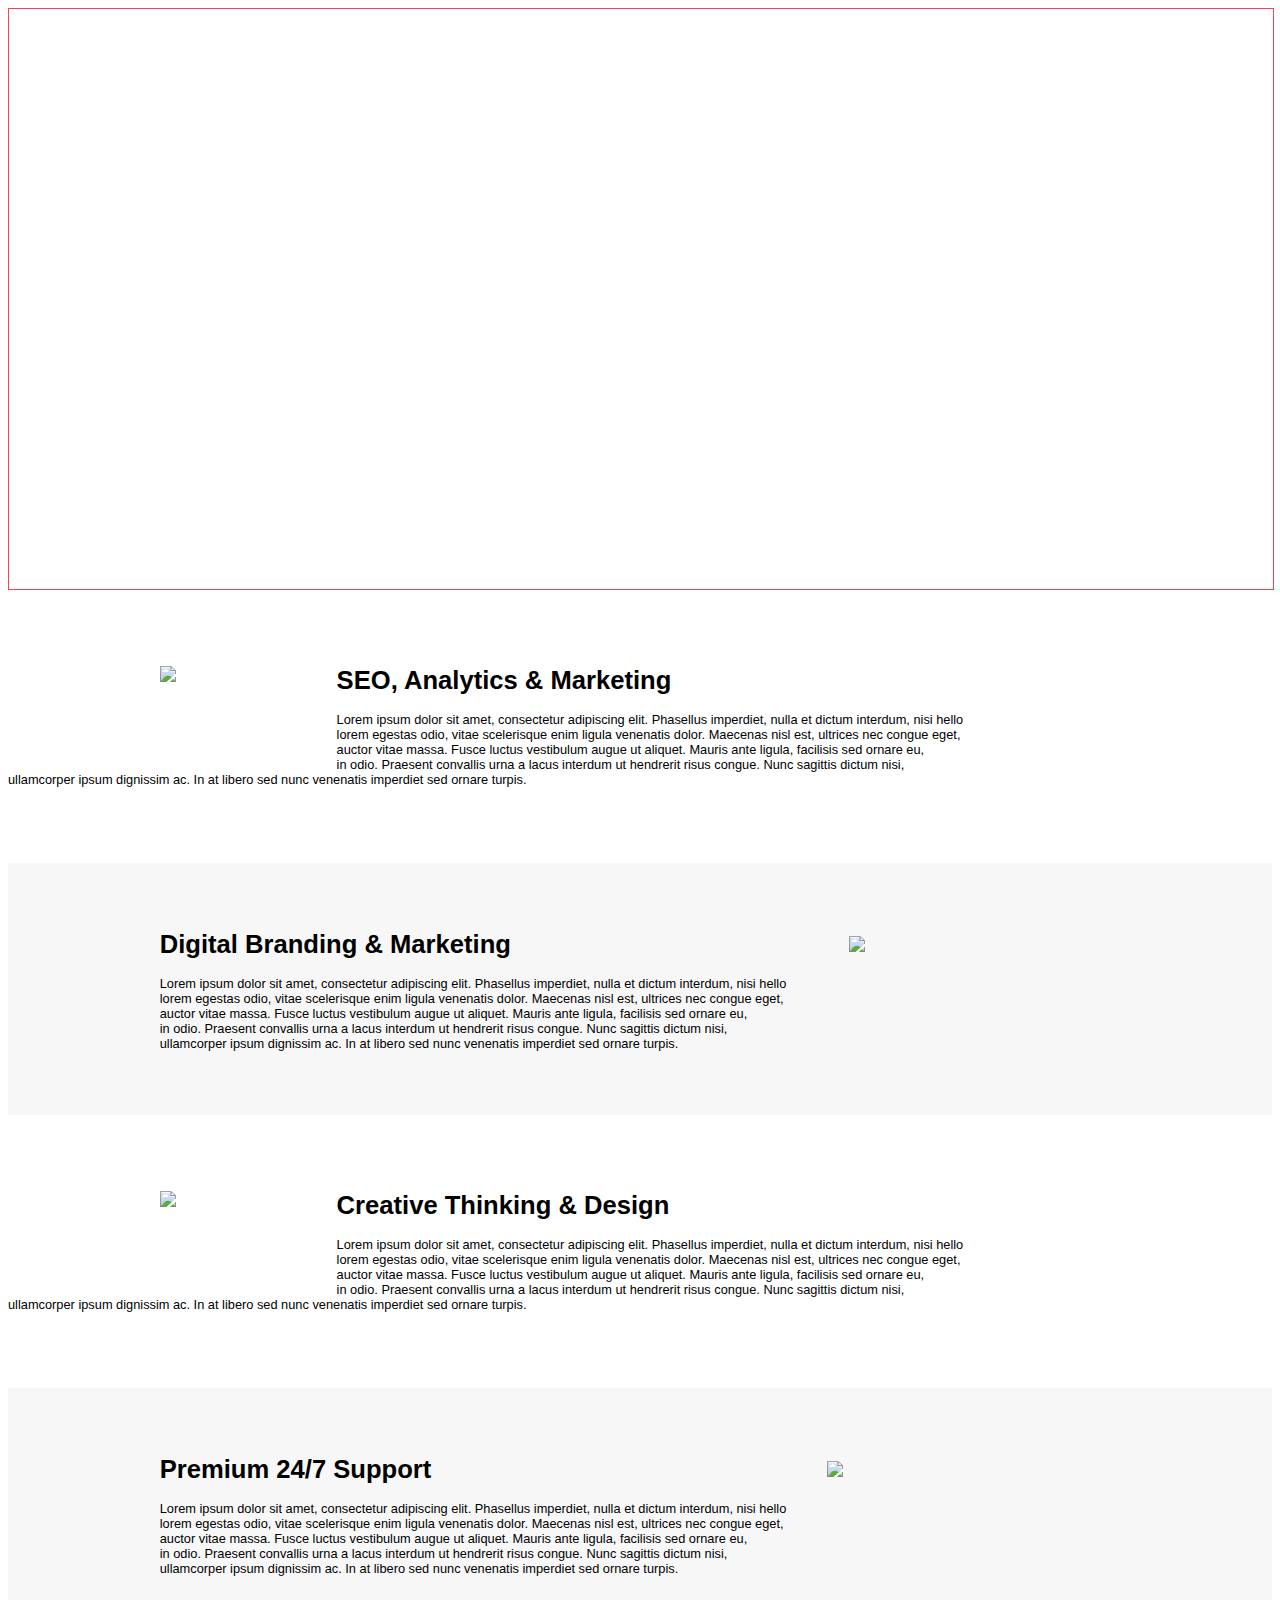
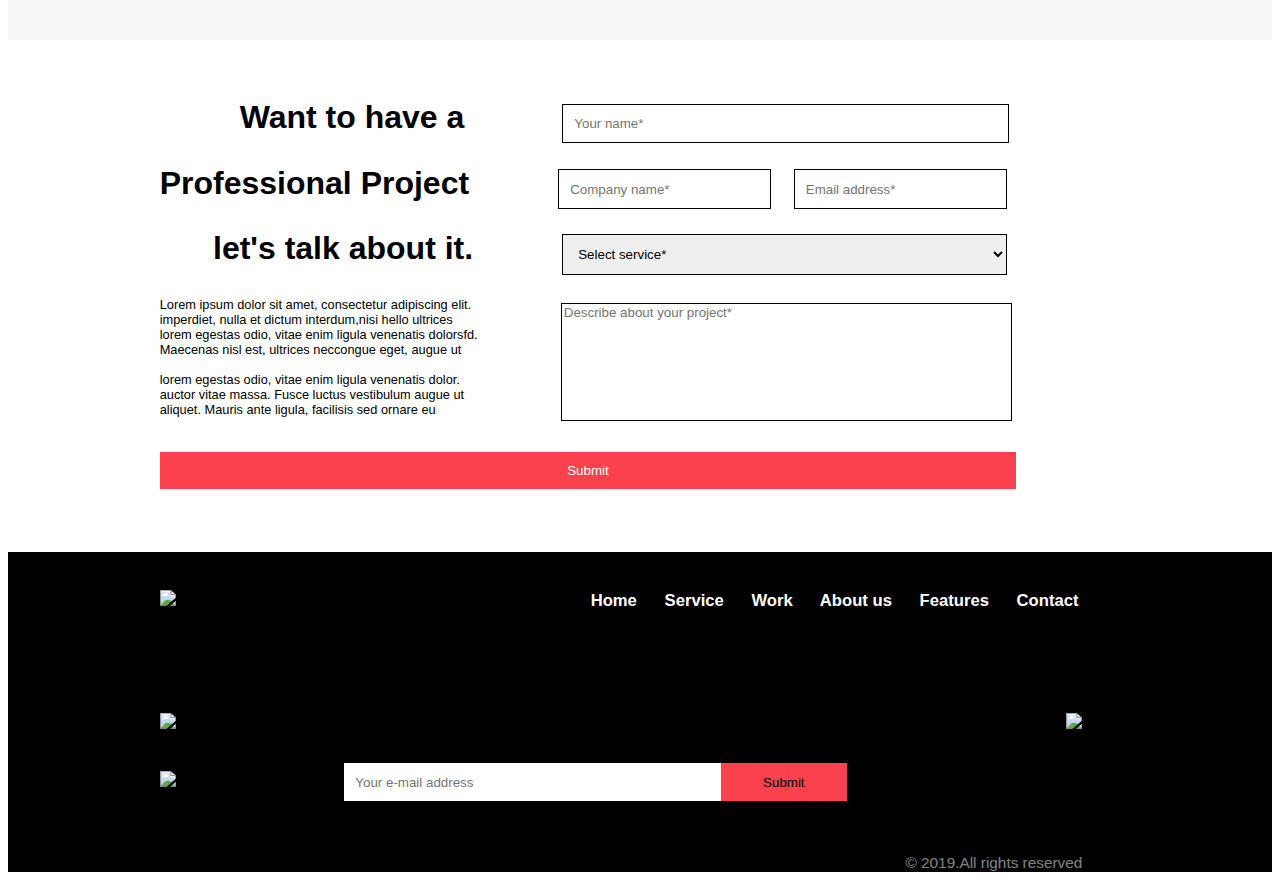
==== index.html @ b0572435 "Add files via upload" ====
<!DOCTYPE html>
<html lang="en">
<head>
  <title>Kllyas #FB414E</title>
  <link rel="stylesheet" type="text/css" href="style.css">
  </head>
  <meta name="viewport" content="width=device-width, initial-scale=1.0">
 <body>
 <header>
  <div id="header">
   <div style="height:20px;"></div>
    <div style="display:flex;" class="c3">
     <h1 id="mainnav">  Kallyas</h1>
	 <div style="margin-left:20%";></div>
      <a href="hey.html" class="c3"><h2 class="c2">Home </h2></a>
       <a href="hey.html" class="c3"><h2 class="c2">&nbsp; &nbsp; &nbsp; Service</h2></a>
        <a href="hey.html" class="c3"><h2 class="c2">&nbsp; &nbsp; &nbsp; Work</h2></a>
         <a href="hey.html" class="c3"><h2 class="c2">&nbsp; &nbsp; &nbsp; About us</h2></a>
          <a href="hey.html" class="c3"><h2 class="c2">&nbsp; &nbsp; &nbsp; Features</h2></a>
           <a href="hey.html" class="c3"><h2 class="c2">&nbsp; &nbsp; &nbsp; Contact</h2></a>
    </div>
     <p>&nbsp;</p><p>&nbsp;</p>
	  <h2 class="c4"> SERVICES</h2>
	   <h1 class="c5">Our Service: What We Do</h1>
	    <h1 class="c5">& How We Do It</h1>
		<p>&nbsp;</p>
		 <p class="p1" style="padding-bottom:10%">There are many variations of passages of Lorem Ipsum available,
		 but the majority have suffered <br>alteration in some form,
		 by injected humour, or randomised words which don't look<br> even slightly believable.
		 If you are going to use a passage of Lorem Ipsum,<br> you need to be sure there isn't 
		 on the Internet tend to repeat predefined<br> chunks as necessary, making  first true generator on the Internet.
		 </p>
  </div>
 </header>
  <section>
   <div style="margin-top:6%">
    <div><img src="art1.png" style="max-width:10%; height:auto; margin-right:4%;" class="responsive"><h1 class="text">SEO, Analytics & Marketing</h1>
     <p class="p2"> Lorem ipsum dolor sit amet, consectetur adipiscing elit. Phasellus imperdiet, nulla et dictum interdum,
     nisi hello<br> lorem egestas odio, vitae scelerisque enim ligula venenatis dolor. Maecenas nisl est, ultrices nec
     congue eget,<br> auctor vitae massa. Fusce luctus vestibulum augue ut aliquet. Mauris ante ligula, facilisis sed ornare eu,
     <br> in odio. Praesent convallis urna a lacus interdum ut hendrerit risus congue. Nunc sagittis dictum nisi,
     <br>ullamcorper ipsum dignissim ac. In at libero sed nunc venenatis imperdiet sed ornare turpis.
	 </p>
    </div>
   </div>
  </section>
  <section> 
   <div style="margin-top:6%; padding-top:4%; padding-bottom:4%; background-color:#F7F7F7;">
    <div><h1 class="text1">Digital Branding & Marketing</h1>
     <p class="p3"> Lorem ipsum dolor sit amet, consectetur adipiscing elit. Phasellus imperdiet, nulla et dictum interdum,
     nisi hello<br> lorem egestas odio, vitae scelerisque enim ligula venenatis dolor. Maecenas nisl est, ultrices nec
     congue eget,<br> auctor vitae massa. Fusce luctus vestibulum augue ut aliquet. Mauris ante ligula, facilisis sed ornare eu,
     <br> in odio. Praesent convallis urna a lacus interdum ut hendrerit risus congue. Nunc sagittis dictum nisi,
     <br>ullamcorper ipsum dignissim ac. In at libero sed nunc venenatis imperdiet sed ornare turpis.<img src="hey.png" style="max-width:15%; height:auto; margin-right:23%; margin-top:-9%" class="responsive1">
     </p>	 
	</div>
  </section>
  <section>
   <div style="margin-top:6%">
    <div><img src="hello.png" style="max-width:11%; height:auto; margin-right:3%;" class="responsive"><h1 class="text">Creative Thinking & Design</h1>
     <p class="p2"> Lorem ipsum dolor sit amet, consectetur adipiscing elit. Phasellus imperdiet, nulla et dictum interdum,
     nisi hello<br> lorem egestas odio, vitae scelerisque enim ligula venenatis dolor. Maecenas nisl est, ultrices nec
     congue eget,<br> auctor vitae massa. Fusce luctus vestibulum augue ut aliquet. Mauris ante ligula, facilisis sed ornare eu,
     <br> in odio. Praesent convallis urna a lacus interdum ut hendrerit risus congue. Nunc sagittis dictum nisi,
     <br>ullamcorper ipsum dignissim ac. In at libero sed nunc venenatis imperdiet sed ornare turpis.
	 </p>
    </div>
   </div>
  </section>
  <section> 
   <div style="margin-top:6%; padding-top:4%; padding-bottom:4%; background-color:#F7F7F7;">
    <div><h1 class="text1">Premium 24/7 Support</h1>
     <p class="p3"> Lorem ipsum dolor sit amet, consectetur adipiscing elit. Phasellus imperdiet, nulla et dictum interdum,
     nisi hello<br> lorem egestas odio, vitae scelerisque enim ligula venenatis dolor. Maecenas nisl est, ultrices nec
     congue eget,<br> auctor vitae massa. Fusce luctus vestibulum augue ut aliquet. Mauris ante ligula, facilisis sed ornare eu,
     <br> in odio. Praesent convallis urna a lacus interdum ut hendrerit risus congue. Nunc sagittis dictum nisi,
     <br>ullamcorper ipsum dignissim ac. In at libero sed nunc venenatis imperdiet sed ornare turpis.<img src="hmm.png" style="max-width:15%; height:auto; margin-right:25%; margin-top:-9%" class="responsive1">
     </p>	 
	</div>
  </section>
  <section>
   <div style="margin-left:12%; padding-top:3%;">
    <h1 class="c6">&nbsp; &nbsp; &nbsp; &nbsp;&nbsp; Want to have a <input type="text" placeholder="Your name*" style="padding:1%; width:38%; margin-left:8%; border:solid; border-width:1px"><br>
	 <h1 class="c6">Professional Project<input type="text" placeholder="Company name*" style="padding:1%; width:17%; margin-left:8%; border:solid; border-width:1px"><input type="text" placeholder="Email address*" style="padding:1%; width:17%; margin-left:2%; border:solid; border-width:1px"><br>
	  <h1 class="c6">&nbsp; &nbsp; &nbsp; let's talk about it.<select id="Select service"  style="padding:1%; width:40%; margin-left:8%; border:solid; border-width:1px"><option value="Select service*">Select service*</option></select><br></h1>
	  <p class="p4"> <input type="text" placeholder="Describe about your project*" style="padding-bottom:9%; margin-top:0.6%; width:40%;  border:solid; border-width:1px; margin-right:23.4%; float:right;">
	  Lorem ipsum dolor sit amet, consectetur adipiscing elit.<br>
	   imperdiet, nulla et dictum interdum,nisi hello ultrices<br>
	   lorem egestas odio, vitae  enim ligula venenatis dolorsfd.<br>
	   Maecenas nisl est, ultrices neccongue eget, augue ut <br><br>
	   lorem egestas odio, vitae  enim ligula venenatis dolor.<br>
	   auctor vitae massa. Fusce luctus vestibulum augue ut<br> aliquet. Mauris ante ligula, facilisis sed ornare eu
	   </p>
	  <input type="submit" value="Submit" style=" background-color:#FB414E; padding:1%; width:77%; border-style:none; color:white; margin-top:2%" > 
   </div>
  </section>
  <footer>
   <div style="background-color:#000000; margin-top:5%;">
    <div><img src="Services-3.jpg" style="max-width:8%; height:auto; margin-right:3%; margin-top:3%" class="responsive"></div>
	 <div style="display:flex;" >
	  <div style="margin-left:30%";></div>
      <a href="hey.html" class="c3"><h6 class="c22">Home </h6></a>
       <a href="hey.html" class="c3"><h6 class="c22">&nbsp; &nbsp; &nbsp; Service</h6></a>
        <a href="hey.html" class="c3"><h6 class="c22">&nbsp; &nbsp; &nbsp; Work</h6></a>
         <a href="hey.html" class="c3"><h6 class="c22">&nbsp; &nbsp; &nbsp; About us</h6></a>
          <a href="hey.html" class="c3"><h6 class="c22">&nbsp; &nbsp; &nbsp; Features</h6></a>
           <a href="hey.html" class="c3"><h6 class="c22">&nbsp; &nbsp; &nbsp; Contact</h6></a>
     </div>
	 <div><img src="Services-10.jpg" style="max-width:4%; height:auto; margin-top:5%; margin-left:-11%"> <img src="Services-18.jpg" style="max-width:11%; height:auto; margin-top:5%; float:right; margin-right:15%"></div>
	 <div><img src="Services-11.jpg" style="max-width:20%; height:auto; margin-top:3%; margin-left:12%">
	 <input type="text" placeholder="Your e-mail address" style="padding:0.9%; border-style:none; width:28%; margin-left:13%"><input type="submit" value="Submit" style="background-color:#FB414E; padding:0.9%; width:10%; border-style:none; margin-bottom:3%;">
	 </div>
	 <p style="color:white; margin-left:71%; opacity:0.5; font-size:1.2vw; font-family:Sans-serif;"> &copy; 2019.All rights reserved </p>
   </div>
  </footer>
---- style.css ----
#header{
  background-image:url(untitled.png);
  width:100%;
  background-repeat:no-repeat;
  background-size: contain;
  border: 1px solid #FB414E;
  background-position: center center;
  background-attachment: fixed;
  background-size: cover;
  }
  #mainnav{
  font-size:2vw;
  color:white;
  font-family:Sans-serif;
  margin-left:12%;
   }
  .c2{
  padding:6px;
  font-size:1.3vw;
  color:white;
  font-family:Sans-serif;
  text-decoration:none";
  }
  .c3{
  text-decoration:none;
  }
  .c4{
  font-size:1.2vw;
  color:white;
  font-family:Sans-serif;
  margin-left:12%
  }
  .c5{
  font-size:34px;
  color:white;
  font-family:Sans-serif;
  margin-left:12%
  }
  .p1{
  margin-left:12%;
  color:white;
  font-family:Sans-serif;
  font-size:1vw;
  }
  .responsive{
  width: 100%;
  max-width:175px;
  height: auto;
  margin-left:12%;
  padding-bottom:6%;
  float:left;
  }
  #art2{
  margin-top:6%;
  }
  .text{
  font-size:2vw;
  color:black;
  font-family:Sans-serif;
  }
  .p2{
  color:black;
  font-family:Sans-serif;
  font-size:1vw;
  }
  .responsive1{
  width: 100%;
  max-width:175px;
  height: auto;
  float:right;
  }
  .p3{
  color:black;
  font-family:Sans-serif;
  font-size:1vw;
  margin-left:12%
  }
  .text1{
  font-size:2vw;
  color:black;
  font-family:Sans-serif;
  margin-left:12%
  }
  .c6{
  font-size:2.5vw;
  color:black;
  font-family:Sans-serif;
  }
  .p4{
  color:black;
  font-family:Sans-serif;
  font-size:1vw;
  }
  .c22{
  font-size:1.3vw;
  color:white;
  font-family:Sans-serif;
  
  }
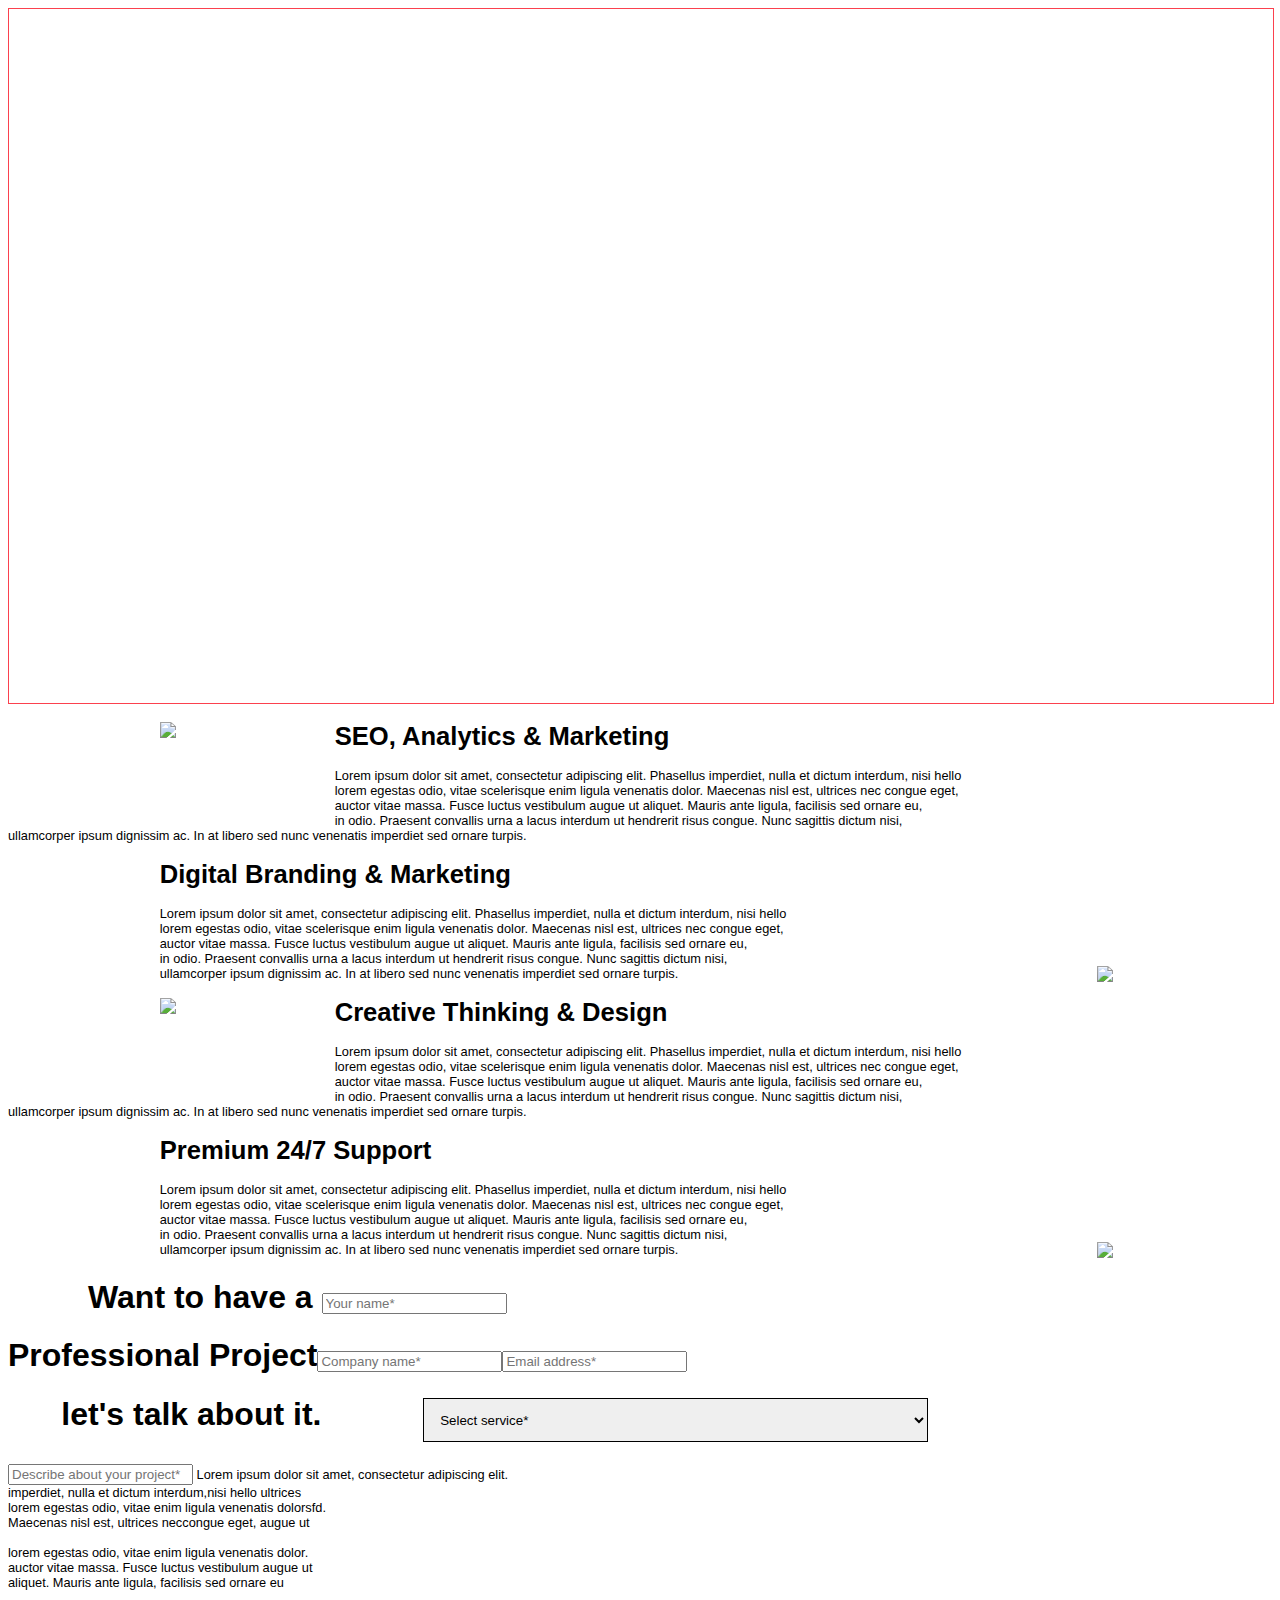
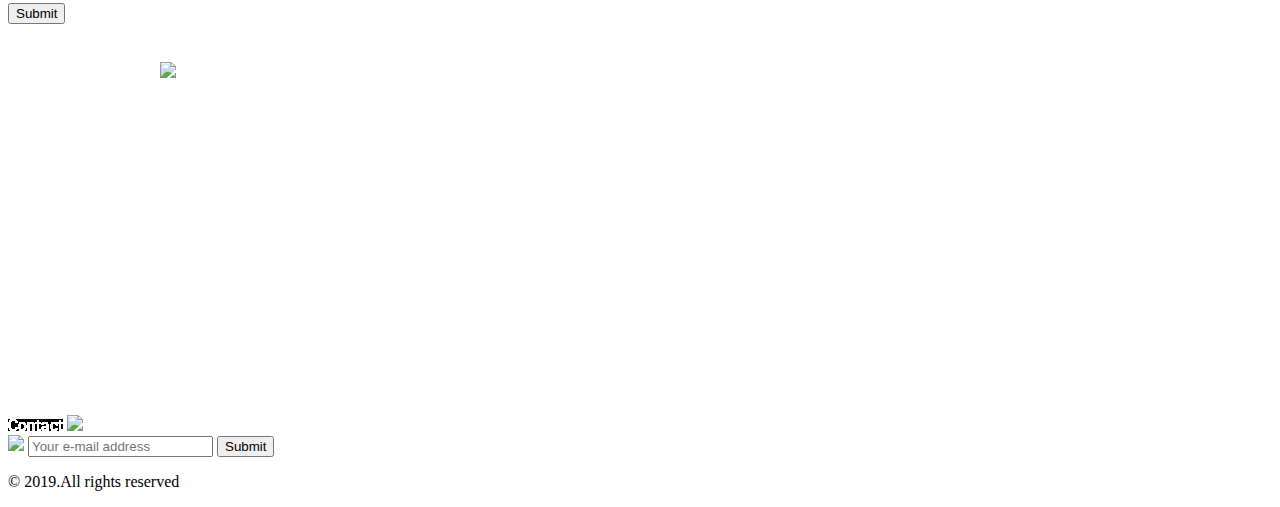
==== commit 52136b91: "Update index.html" ====
--- a/index.html
+++ b/index.html
@@ -6,35 +6,34 @@
   </head>
   <meta name="viewport" content="width=device-width, initial-scale=1.0">
  <body>
- <header>
-  <div id="header">
-   <div style="height:20px;"></div>
-    <div style="display:flex;" class="c3">
+  <header>
+   <div id="header">
+    <div id="flex" class="c3">
      <h1 id="mainnav">  Kallyas</h1>
-	 <div style="margin-left:20%";></div>
-      <a href="hey.html" class="c3"><h2 class="c2">Home </h2></a>
-       <a href="hey.html" class="c3"><h2 class="c2">&nbsp; &nbsp; &nbsp; Service</h2></a>
-        <a href="hey.html" class="c3"><h2 class="c2">&nbsp; &nbsp; &nbsp; Work</h2></a>
-         <a href="hey.html" class="c3"><h2 class="c2">&nbsp; &nbsp; &nbsp; About us</h2></a>
-          <a href="hey.html" class="c3"><h2 class="c2">&nbsp; &nbsp; &nbsp; Features</h2></a>
-           <a href="hey.html" class="c3"><h2 class="c2">&nbsp; &nbsp; &nbsp; Contact</h2></a>
+	  <div id="iid"></div>
+       <a href="hey.html" class="c3"><h2 class="c2">Home </h2></a>
+        <a href="hey.html" class="c3"><h2 class="c2">&nbsp; &nbsp; &nbsp; Service</h2></a>
+         <a href="hey.html" class="c3"><h2 class="c2">&nbsp; &nbsp; &nbsp; Work</h2></a>
+          <a href="hey.html" class="c3"><h2 class="c2">&nbsp; &nbsp; &nbsp; About us</h2></a>
+           <a href="hey.html" class="c3"><h2 class="c2">&nbsp; &nbsp; &nbsp; Features</h2></a>
+            <a href="hey.html" class="c3"><h2 class="c2">&nbsp; &nbsp; &nbsp; Contact</h2></a>
     </div>
      <p>&nbsp;</p><p>&nbsp;</p>
 	  <h2 class="c4"> SERVICES</h2>
 	   <h1 class="c5">Our Service: What We Do</h1>
 	    <h1 class="c5">& How We Do It</h1>
-		<p>&nbsp;</p>
-		 <p class="p1" style="padding-bottom:10%">There are many variations of passages of Lorem Ipsum available,
-		 but the majority have suffered <br>alteration in some form,
-		 by injected humour, or randomised words which don't look<br> even slightly believable.
-		 If you are going to use a passage of Lorem Ipsum,<br> you need to be sure there isn't 
-		 on the Internet tend to repeat predefined<br> chunks as necessary, making  first true generator on the Internet.
+         <p>&nbsp;</p>
+		  <p class="p1">There are many variations of passages of Lorem Ipsum available,
+		   but the majority have suffered <br>alteration in some form,
+		   by injected humour, or randomised words which don't look<br> even slightly believable.
+		   If you are going to use a passage of Lorem Ipsum,<br> you need to be sure there isn't 
+		   on the Internet tend to repeat predefined<br> chunks as necessary, making  first true generator on the Internet.
 		 </p>
   </div>
  </header>
   <section>
-   <div style="margin-top:6%">
-    <div><img src="art1.png" style="max-width:10%; height:auto; margin-right:4%;" class="responsive"><h1 class="text">SEO, Analytics & Marketing</h1>
+   <div id="section1">
+    <div><img src="art1.png" id="img1" class="responsive"><h1 class="text">SEO, Analytics & Marketing</h1>
      <p class="p2"> Lorem ipsum dolor sit amet, consectetur adipiscing elit. Phasellus imperdiet, nulla et dictum interdum,
      nisi hello<br> lorem egestas odio, vitae scelerisque enim ligula venenatis dolor. Maecenas nisl est, ultrices nec
      congue eget,<br> auctor vitae massa. Fusce luctus vestibulum augue ut aliquet. Mauris ante ligula, facilisis sed ornare eu,
@@ -45,71 +44,77 @@
    </div>
   </section>
   <section> 
-   <div style="margin-top:6%; padding-top:4%; padding-bottom:4%; background-color:#F7F7F7;">
+   <div id="section2">
     <div><h1 class="text1">Digital Branding & Marketing</h1>
      <p class="p3"> Lorem ipsum dolor sit amet, consectetur adipiscing elit. Phasellus imperdiet, nulla et dictum interdum,
-     nisi hello<br> lorem egestas odio, vitae scelerisque enim ligula venenatis dolor. Maecenas nisl est, ultrices nec
-     congue eget,<br> auctor vitae massa. Fusce luctus vestibulum augue ut aliquet. Mauris ante ligula, facilisis sed ornare eu,
-     <br> in odio. Praesent convallis urna a lacus interdum ut hendrerit risus congue. Nunc sagittis dictum nisi,
-     <br>ullamcorper ipsum dignissim ac. In at libero sed nunc venenatis imperdiet sed ornare turpis.<img src="hey.png" style="max-width:15%; height:auto; margin-right:23%; margin-top:-9%" class="responsive1">
+      nisi hello<br> lorem egestas odio, vitae scelerisque enim ligula venenatis dolor. Maecenas nisl est, ultrices nec
+      congue eget,<br> auctor vitae massa. Fusce luctus vestibulum augue ut aliquet. Mauris ante ligula, facilisis sed ornare eu,
+      <br> in odio. Praesent convallis urna a lacus interdum ut hendrerit risus congue. Nunc sagittis dictum nisi,
+      <br>ullamcorper ipsum dignissim ac. In at libero sed nunc venenatis imperdiet sed ornare turpis.
+	  <img src="hey.png" id="img2" class="responsive1">
      </p>	 
 	</div>
   </section>
   <section>
-   <div style="margin-top:6%">
-    <div><img src="hello.png" style="max-width:11%; height:auto; margin-right:3%;" class="responsive"><h1 class="text">Creative Thinking & Design</h1>
+   <div id="section1">
+    <div><img src="hello.png" id="img1" class="responsive"><h1 class="text">Creative Thinking & Design</h1>
      <p class="p2"> Lorem ipsum dolor sit amet, consectetur adipiscing elit. Phasellus imperdiet, nulla et dictum interdum,
-     nisi hello<br> lorem egestas odio, vitae scelerisque enim ligula venenatis dolor. Maecenas nisl est, ultrices nec
-     congue eget,<br> auctor vitae massa. Fusce luctus vestibulum augue ut aliquet. Mauris ante ligula, facilisis sed ornare eu,
-     <br> in odio. Praesent convallis urna a lacus interdum ut hendrerit risus congue. Nunc sagittis dictum nisi,
-     <br>ullamcorper ipsum dignissim ac. In at libero sed nunc venenatis imperdiet sed ornare turpis.
+      nisi hello<br> lorem egestas odio, vitae scelerisque enim ligula venenatis dolor. Maecenas nisl est, ultrices nec
+      congue eget,<br> auctor vitae massa. Fusce luctus vestibulum augue ut aliquet. Mauris ante ligula, facilisis sed ornare eu,
+      <br> in odio. Praesent convallis urna a lacus interdum ut hendrerit risus congue. Nunc sagittis dictum nisi,
+      <br>ullamcorper ipsum dignissim ac. In at libero sed nunc venenatis imperdiet sed ornare turpis.
 	 </p>
     </div>
    </div>
   </section>
   <section> 
-   <div style="margin-top:6%; padding-top:4%; padding-bottom:4%; background-color:#F7F7F7;">
+   <div id="section2">
     <div><h1 class="text1">Premium 24/7 Support</h1>
      <p class="p3"> Lorem ipsum dolor sit amet, consectetur adipiscing elit. Phasellus imperdiet, nulla et dictum interdum,
      nisi hello<br> lorem egestas odio, vitae scelerisque enim ligula venenatis dolor. Maecenas nisl est, ultrices nec
      congue eget,<br> auctor vitae massa. Fusce luctus vestibulum augue ut aliquet. Mauris ante ligula, facilisis sed ornare eu,
      <br> in odio. Praesent convallis urna a lacus interdum ut hendrerit risus congue. Nunc sagittis dictum nisi,
-     <br>ullamcorper ipsum dignissim ac. In at libero sed nunc venenatis imperdiet sed ornare turpis.<img src="hmm.png" style="max-width:15%; height:auto; margin-right:25%; margin-top:-9%" class="responsive1">
+     <br>ullamcorper ipsum dignissim ac. In at libero sed nunc venenatis imperdiet sed ornare turpis.
+	 <img src="hmm.png" id="img2" class="responsive1">
      </p>	 
 	</div>
   </section>
   <section>
-   <div style="margin-left:12%; padding-top:3%;">
-    <h1 class="c6">&nbsp; &nbsp; &nbsp; &nbsp;&nbsp; Want to have a <input type="text" placeholder="Your name*" style="padding:1%; width:38%; margin-left:8%; border:solid; border-width:1px"><br>
-	 <h1 class="c6">Professional Project<input type="text" placeholder="Company name*" style="padding:1%; width:17%; margin-left:8%; border:solid; border-width:1px"><input type="text" placeholder="Email address*" style="padding:1%; width:17%; margin-left:2%; border:solid; border-width:1px"><br>
-	  <h1 class="c6">&nbsp; &nbsp; &nbsp; let's talk about it.<select id="Select service"  style="padding:1%; width:40%; margin-left:8%; border:solid; border-width:1px"><option value="Select service*">Select service*</option></select><br></h1>
-	  <p class="p4"> <input type="text" placeholder="Describe about your project*" style="padding-bottom:9%; margin-top:0.6%; width:40%;  border:solid; border-width:1px; margin-right:23.4%; float:right;">
-	  Lorem ipsum dolor sit amet, consectetur adipiscing elit.<br>
+   <div id="block">
+    <h1 class="c6">&nbsp; &nbsp; &nbsp; &nbsp;&nbsp; Want to have a 
+	<input type="text" placeholder="Your name*" id="input1"><br>
+	 <h1 class="c6">Professional Project<input type="text" placeholder="Company name*" id="input2"><input type="text" placeholder="Email address*" id="input3"><br>
+	  <h1 class="c6">&nbsp; &nbsp; &nbsp; let's talk about it.<select id="Select service"  style="padding:1%; width:40%; margin-left:8%; border:solid; border-width:1px;">
+	  <option value="Select service*">Select service*</option></select><br></h1>
+	  <p class="p4"> <input type="text" placeholder="Describe about your project*" id="input4">
+	   Lorem ipsum dolor sit amet, consectetur adipiscing elit.<br>
 	   imperdiet, nulla et dictum interdum,nisi hello ultrices<br>
 	   lorem egestas odio, vitae  enim ligula venenatis dolorsfd.<br>
 	   Maecenas nisl est, ultrices neccongue eget, augue ut <br><br>
 	   lorem egestas odio, vitae  enim ligula venenatis dolor.<br>
 	   auctor vitae massa. Fusce luctus vestibulum augue ut<br> aliquet. Mauris ante ligula, facilisis sed ornare eu
 	   </p>
-	  <input type="submit" value="Submit" style=" background-color:#FB414E; padding:1%; width:77%; border-style:none; color:white; margin-top:2%" > 
+	  <input type="submit" value="Submit" id="submit0"> 
    </div>
   </section>
   <footer>
-   <div style="background-color:#000000; margin-top:5%;">
-    <div><img src="Services-3.jpg" style="max-width:8%; height:auto; margin-right:3%; margin-top:3%" class="responsive"></div>
-	 <div style="display:flex;" >
-	  <div style="margin-left:30%";></div>
-      <a href="hey.html" class="c3"><h6 class="c22">Home </h6></a>
-       <a href="hey.html" class="c3"><h6 class="c22">&nbsp; &nbsp; &nbsp; Service</h6></a>
-        <a href="hey.html" class="c3"><h6 class="c22">&nbsp; &nbsp; &nbsp; Work</h6></a>
-         <a href="hey.html" class="c3"><h6 class="c22">&nbsp; &nbsp; &nbsp; About us</h6></a>
-          <a href="hey.html" class="c3"><h6 class="c22">&nbsp; &nbsp; &nbsp; Features</h6></a>
-           <a href="hey.html" class="c3"><h6 class="c22">&nbsp; &nbsp; &nbsp; Contact</h6></a>
+   <div id="foot">
+    <div><img src="Services-3.jpg" id="img3" class="responsive"></div>
+	 <div id="flex" >
+	  <div id="foot1"></div>
+       <a href="hey.html" class="c3"><h6 class="c22">Home </h6></a>
+        <a href="hey.html" class="c3"><h6 class="c22">&nbsp; &nbsp; &nbsp; Service</h6></a>
+         <a href="hey.html" class="c3"><h6 class="c22">&nbsp; &nbsp; &nbsp; Work</h6></a>
+          <a href="hey.html" class="c3"><h6 class="c22">&nbsp; &nbsp; &nbsp; About us</h6></a>
+           <a href="hey.html" class="c3"><h6 class="c22">&nbsp; &nbsp; &nbsp; Features</h6></a>
+            <a href="hey.html" class="c3"><h6 class="c22">&nbsp; &nbsp; &nbsp; Contact</h6></a>
      </div>
-	 <div><img src="Services-10.jpg" style="max-width:4%; height:auto; margin-top:5%; margin-left:-11%"> <img src="Services-18.jpg" style="max-width:11%; height:auto; margin-top:5%; float:right; margin-right:15%"></div>
-	 <div><img src="Services-11.jpg" style="max-width:20%; height:auto; margin-top:3%; margin-left:12%">
-	 <input type="text" placeholder="Your e-mail address" style="padding:0.9%; border-style:none; width:28%; margin-left:13%"><input type="submit" value="Submit" style="background-color:#FB414E; padding:0.9%; width:10%; border-style:none; margin-bottom:3%;">
-	 </div>
-	 <p style="color:white; margin-left:71%; opacity:0.5; font-size:1.2vw; font-family:Sans-serif;"> &copy; 2019.All rights reserved </p>
+	  <div><img src="images/Services-10.jpg" id="img4">
+	   <img src="Services-18.jpg" id="img5"></div>
+	    <div><img src="Services-11.jpg" id="img6">
+	     <input type="text" placeholder="Your e-mail address" id="input5">
+	      <input type="submit" value="Submit" id="submit"> 
+	  </div>
+	 <p id="copyr"> &copy; 2019.All rights reserved </p>
    </div>
-  </footer>+  </footer>
--- a/style.css
+++ b/style.css
@@ -1,5 +1,5 @@
 #header{
-  background-image:url(untitled.png);
+  background-image:url(https://github.com/Gaurav-frontend/kallyas_Template_Web/blob/master/Untitled.png);
   width:100%;
   background-repeat:no-repeat;
   background-size: contain;
@@ -96,4 +96,4 @@
   color:white;
   font-family:Sans-serif;
   
-  }+  }
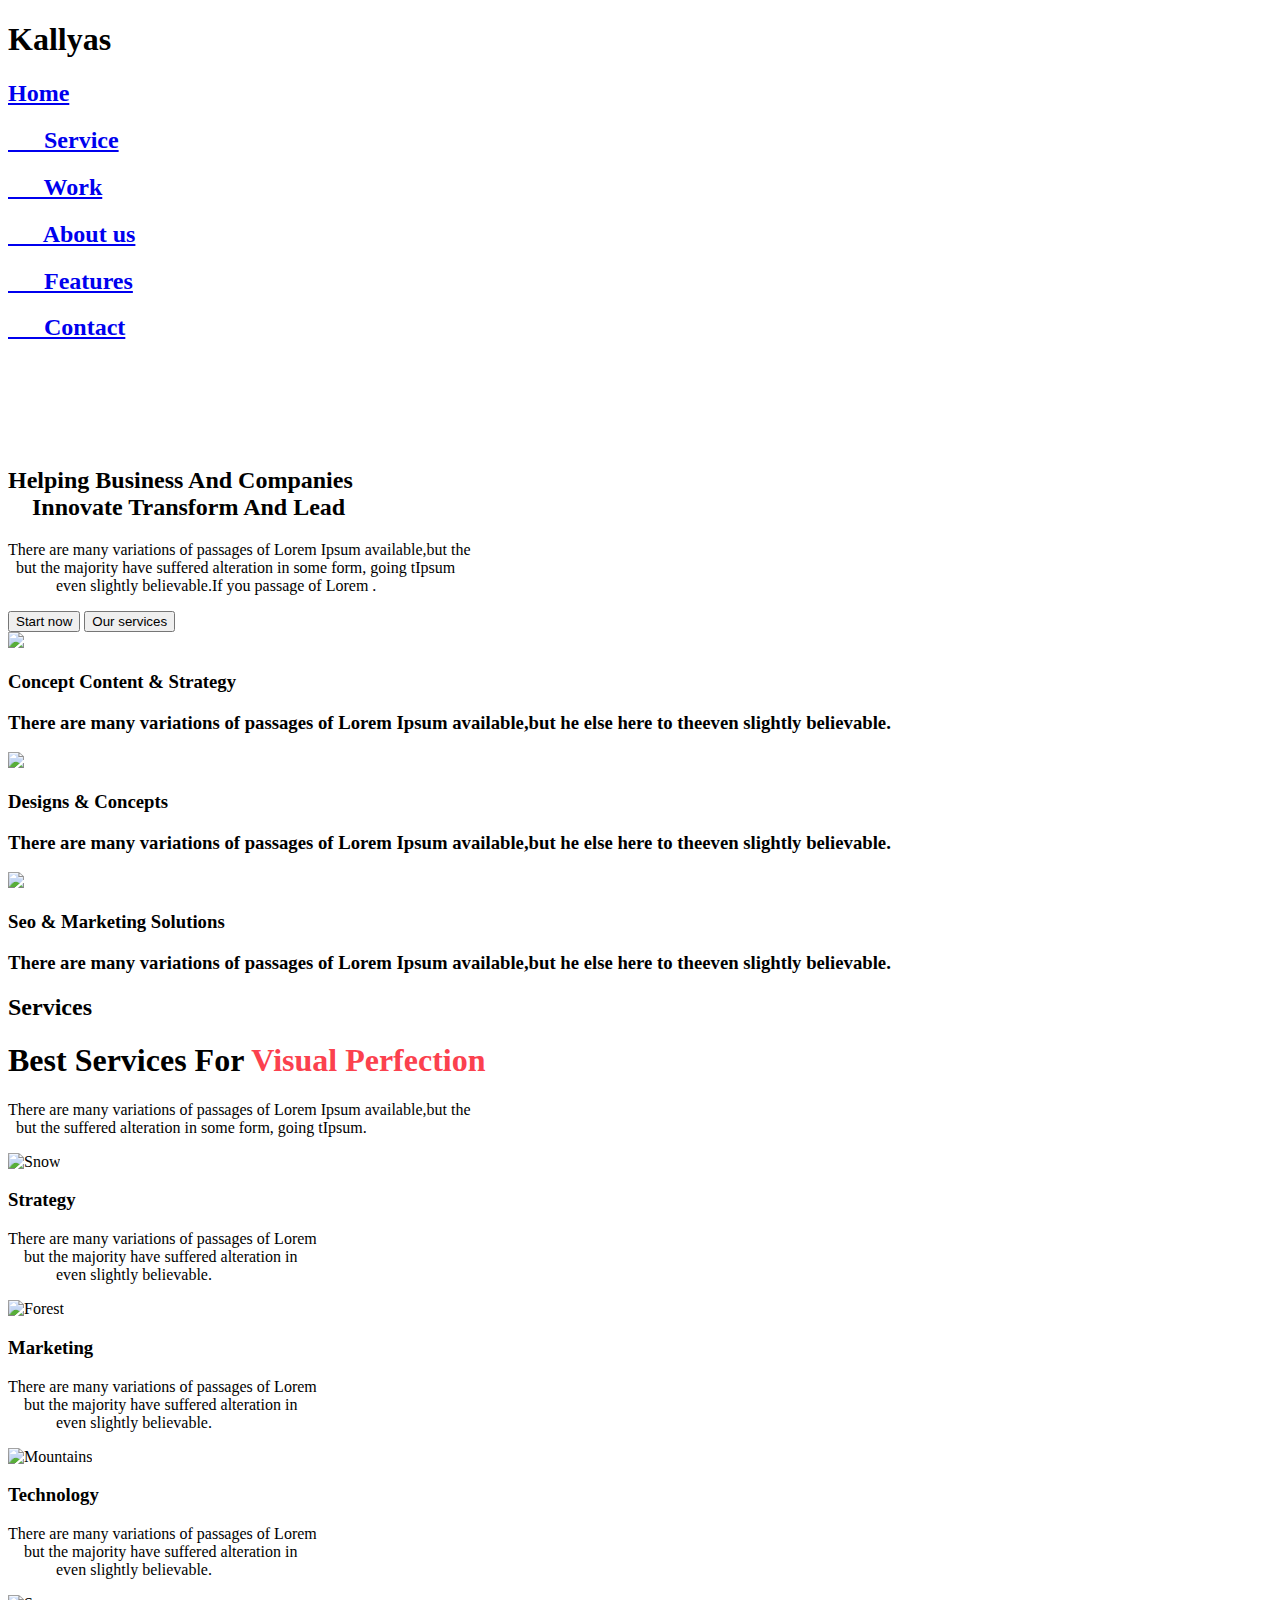
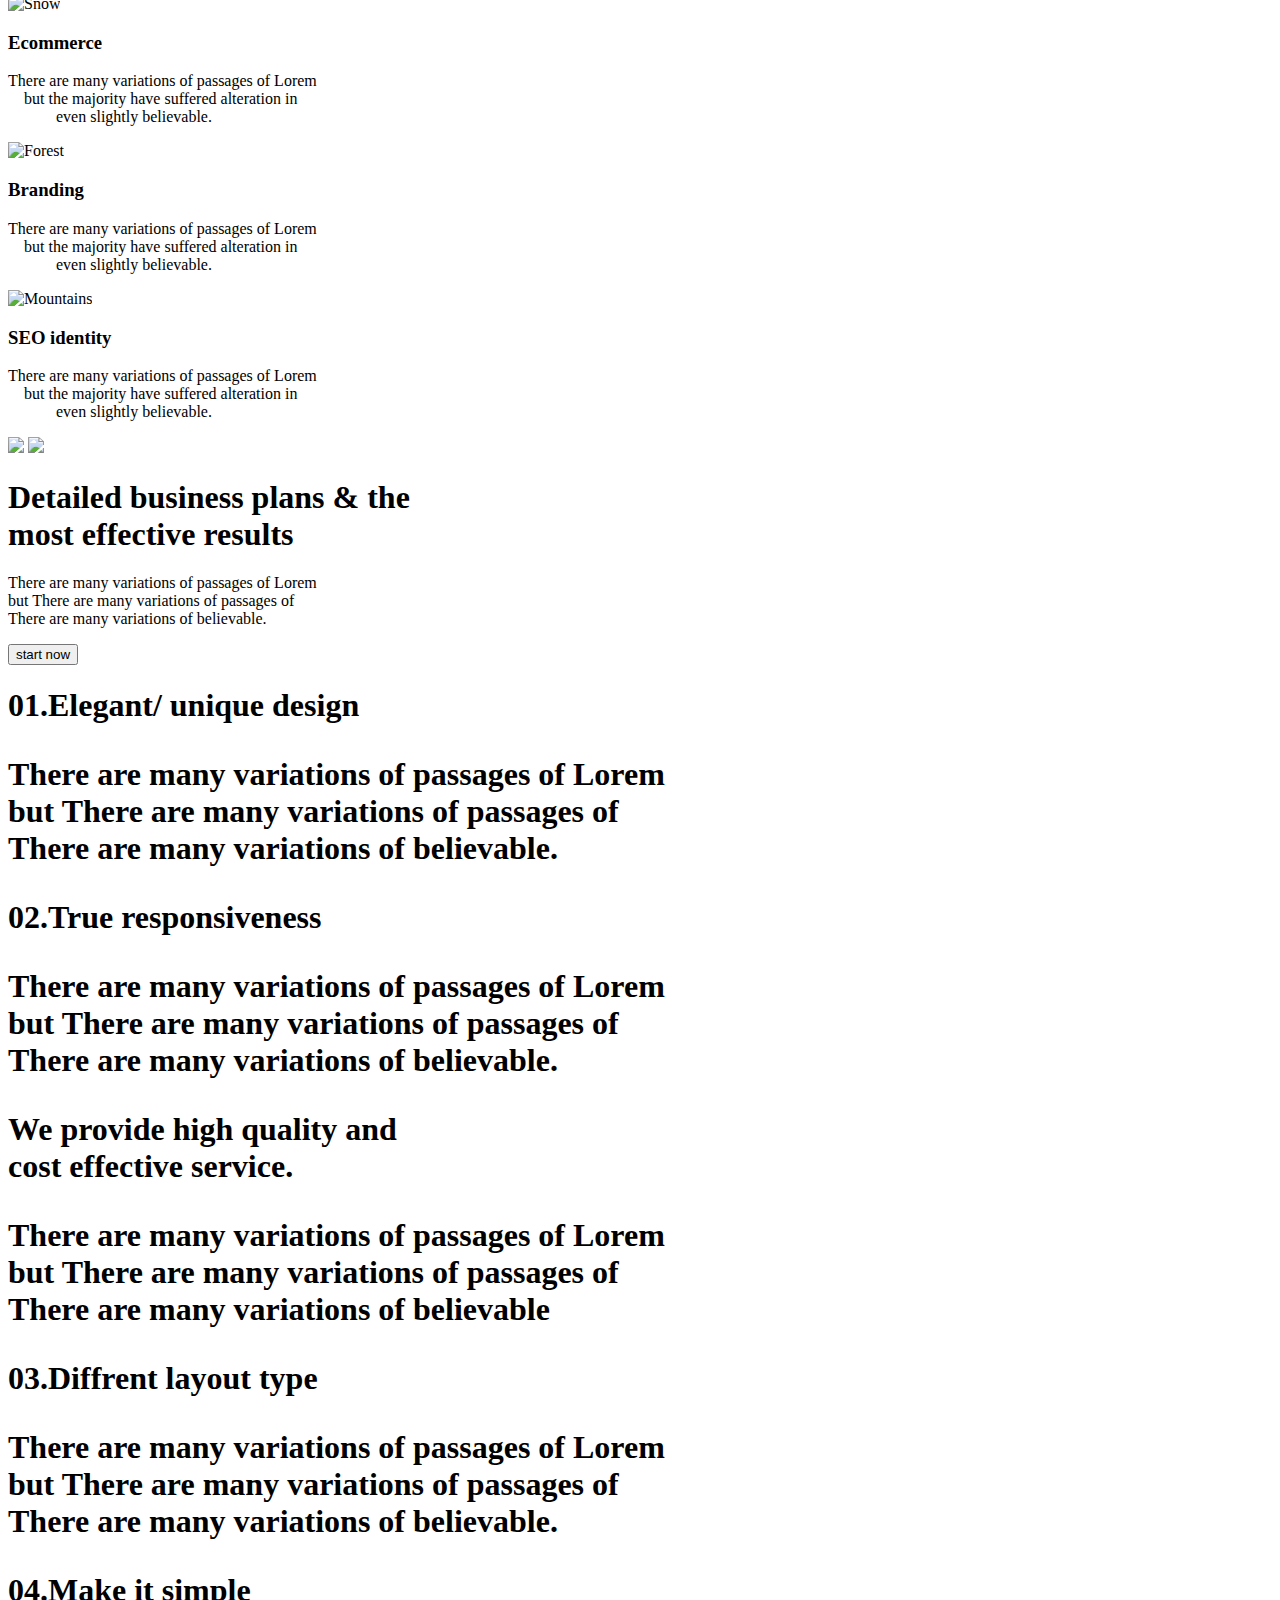
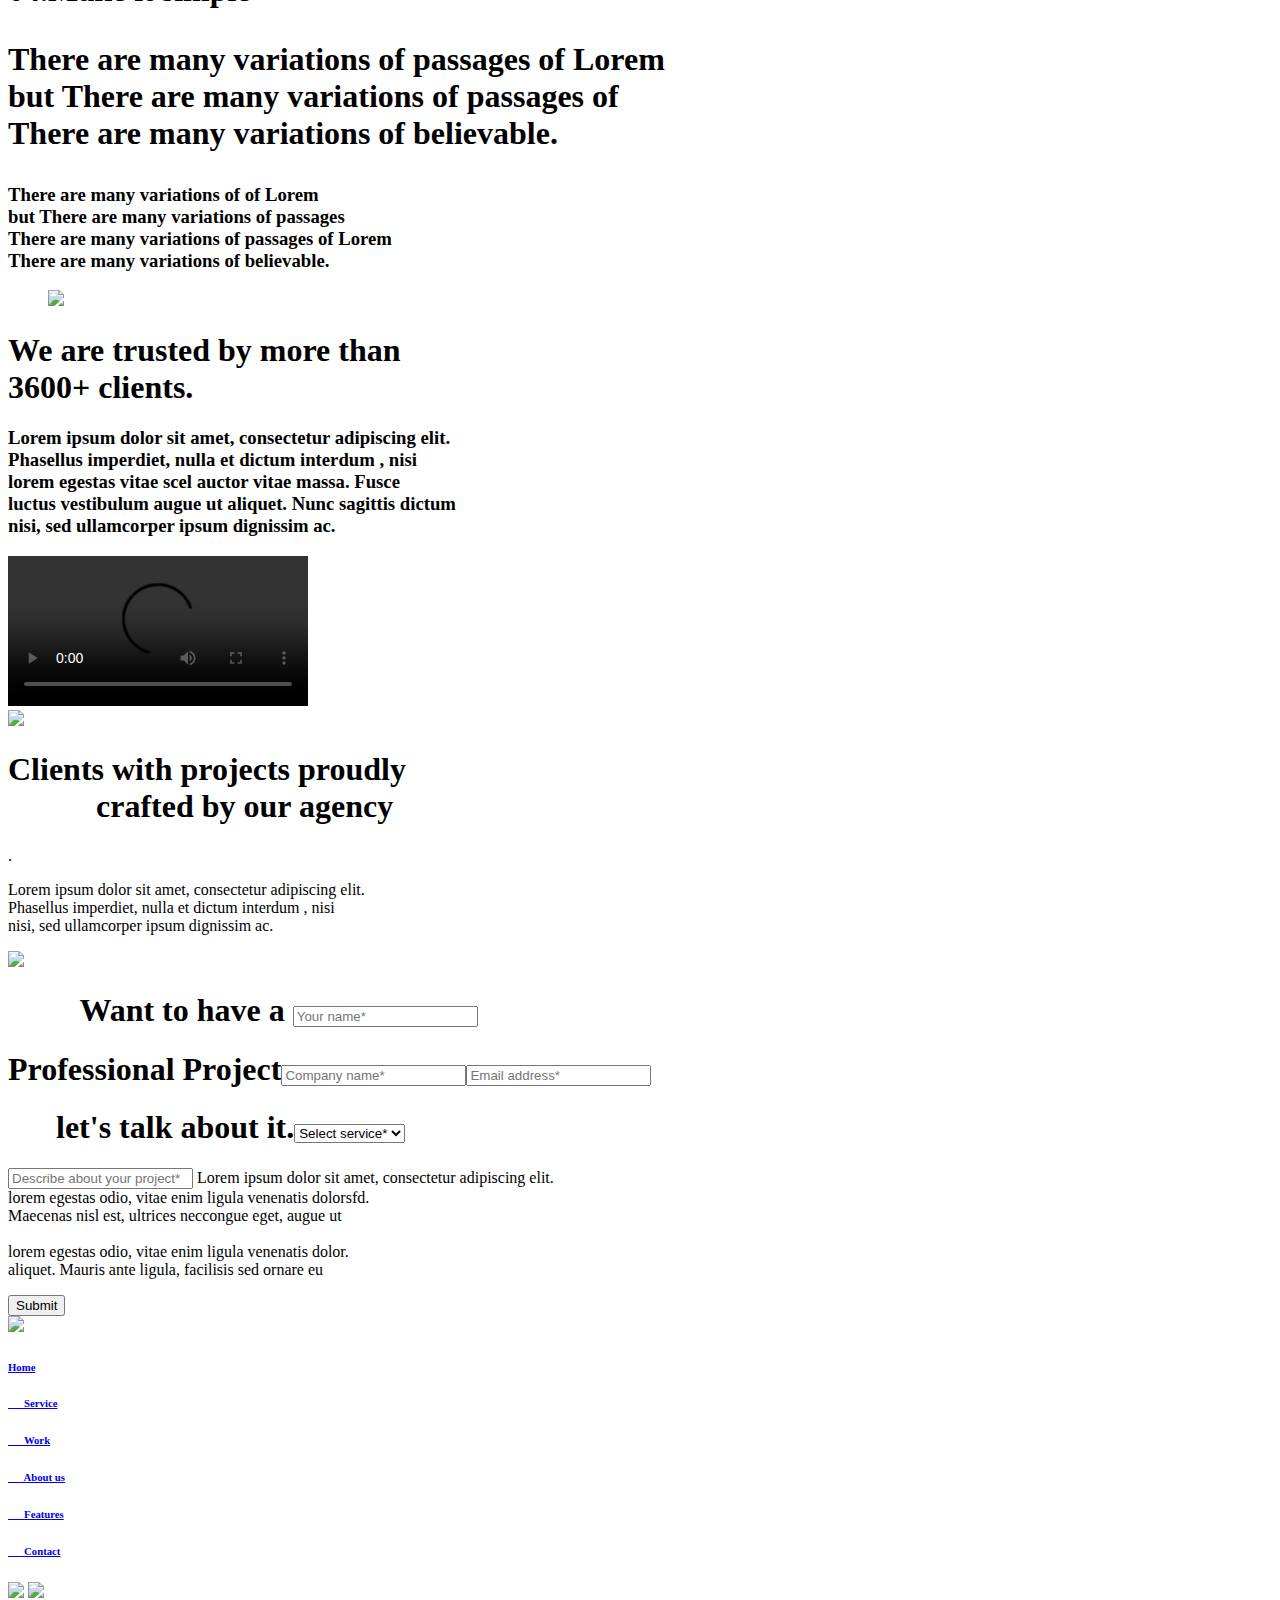
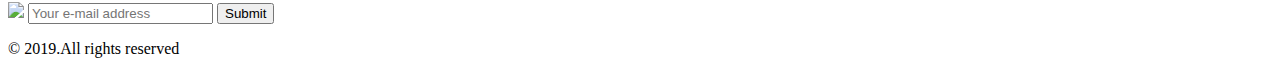
==== commit 60a9038b: "Rename homepage.html to index.html" ====
--- a/index.html
+++ b/index.html
@@ -1,120 +1,216 @@
 <!DOCTYPE html>
 <html lang="en">
-<head>
+ <head>
   <title>Kllyas #FB414E</title>
-  <link rel="stylesheet" type="text/css" href="style.css">
-  </head>
-  <meta name="viewport" content="width=device-width, initial-scale=1.0">
+   <link rel="stylesheet" type="text/css" href="mystyle.css">
+    <meta name="viewport" content="width=device-width, initial-scale=1.0">
+ </head>
  <body>
-  <header>
-   <div id="header">
-    <div id="flex" class="c3">
-     <h1 id="mainnav">  Kallyas</h1>
-	  <div id="iid"></div>
-       <a href="hey.html" class="c3"><h2 class="c2">Home </h2></a>
-        <a href="hey.html" class="c3"><h2 class="c2">&nbsp; &nbsp; &nbsp; Service</h2></a>
-         <a href="hey.html" class="c3"><h2 class="c2">&nbsp; &nbsp; &nbsp; Work</h2></a>
-          <a href="hey.html" class="c3"><h2 class="c2">&nbsp; &nbsp; &nbsp; About us</h2></a>
-           <a href="hey.html" class="c3"><h2 class="c2">&nbsp; &nbsp; &nbsp; Features</h2></a>
-            <a href="hey.html" class="c3"><h2 class="c2">&nbsp; &nbsp; &nbsp; Contact</h2></a>
-    </div>
-     <p>&nbsp;</p><p>&nbsp;</p>
-	  <h2 class="c4"> SERVICES</h2>
-	   <h1 class="c5">Our Service: What We Do</h1>
-	    <h1 class="c5">& How We Do It</h1>
-         <p>&nbsp;</p>
-		  <p class="p1">There are many variations of passages of Lorem Ipsum available,
-		   but the majority have suffered <br>alteration in some form,
-		   by injected humour, or randomised words which don't look<br> even slightly believable.
-		   If you are going to use a passage of Lorem Ipsum,<br> you need to be sure there isn't 
-		   on the Internet tend to repeat predefined<br> chunks as necessary, making  first true generator on the Internet.
-		 </p>
-  </div>
- </header>
+  <header id="header"> 
+   <div class="link-style">
+    <h1 id="main">Kallyas</h1>
+	 <div style="margin-left:20%";></div>
+      <a href="hey.html" class="link-style"><h2 class="main-nav">Home</h2></a>
+       <a href="hey.html" class="link-style"><h2 class="main-nav">&nbsp; &nbsp; &nbsp; Service</h2></a>
+        <a href="hey.html" class="link-style"><h2 class="main-nav">&nbsp; &nbsp; &nbsp; Work</h2></a>
+         <a href="hey.html" class="link-style"><h2 class="main-nav">&nbsp; &nbsp; &nbsp; About us</h2></a>
+          <a href="hey.html" class="link-style"><h2 class="main-nav">&nbsp; &nbsp; &nbsp; Features</h2></a>
+           <a href="hey.html" class="link-style"><h2 class="main-nav">&nbsp; &nbsp; &nbsp; Contact</h2></a>
+     </div>
+      <p>&nbsp;</p><p>&nbsp;</p><p>&nbsp;</p>
+	   <h2 class="herder__featured-content"> Helping Business And Companies<br>
+	    &nbsp; &nbsp; Innovate Transform And Lead
+	   </h2>
+		<p class="header__content">There are many variations of passages of Lorem Ipsum available,but the<br>
+		 &nbsp; but the majority have suffered alteration in some form, going tIpsum<br>
+		 &nbsp; &nbsp; &nbsp; &nbsp; &nbsp; &nbsp; even slightly believable.If you  passage of Lorem .
+		</p>
+		 <input type="button" value="Start now" class="header__btn"> 
+		  <input type="button" value="Our services" class="header__btn1">
+  </header>
+   <section class="section__figure">
+    <div id="one">
+	 <img src="one.png" class="section__img">
+      <h3 class="section__figure--content">Concept Content & Strategy</h3>
+       <h3 class="section__figure--block">
+	   There are many variations of passages of Lorem Ipsum
+	   available,but he else here to theeven slightly believable.
+       </h3>
+    </div> 
+     <div id="two"><img src="two.png" class="section__img">
+      <h3 class="section__figure--content">Designs & Concepts</h3>
+       <h3  class="section__figure--block">
+	   There are many variations of passages of
+	   Lorem Ipsum available,but he else here to theeven slightly believable.
+       </h3>
+     </div> 
+      <div id="three"><img src="three.png" class="section__img">
+       <h3 class="section__figure--content">Seo & Marketing Solutions</h3>
+        <h3  class="section__figure--block">
+	    There are many variations of passages of Lorem
+	    Ipsum available,but he else here to theeven slightly believable.
+        </h3>
+      </div>	
+   </section>
+    <article>
+     <h2 class="section--align">Services</h2>
+      <h1 class="section__3px--align">
+       <span style="color:black;">Best Services For
+        <span style="color:#FB414E;"> Visual Perfection 
+      </h1>
+    <p class="section__1px--align">There are many variations of passages of Lorem Ipsum available,but the<br>
+	 &nbsp; but the  suffered alteration in some form, going tIpsum.<br></p>
+	  <div class="row" >
+        <div class="column">
+         <img src="f1.png" alt="Snow" class="article__img--1">
+		  <h3 class="article__content--1">Strategy</h3>
+		   <p class="article__p1">There are many variations of passages of Lorem <br>
+		   &nbsp; &nbsp; but the majority have suffered alteration in  <br>
+		   &nbsp; &nbsp; &nbsp; &nbsp; &nbsp; &nbsp; even slightly believable.</p>
+        </div>
+         <div class="column">
+          <img src="f2.png" alt="Forest" class="article__img--2" >
+		   <h3 class="article__content--2">Marketing</h3>
+			<p class="article__p2">There are many variations of passages of Lorem <br>
+		    &nbsp; &nbsp; but the majority have suffered alteration in  <br>
+		    &nbsp; &nbsp; &nbsp; &nbsp; &nbsp; &nbsp; even slightly believable.</p>
+        </div>
+         <div class="column">
+          <img src="f3.png" alt="Mountains" class="article__img--3">
+		   <h3 class="article__content--3">Technology</h3>
+			<p class="article__p3">There are many variations of passages of Lorem <br>
+		    &nbsp; &nbsp; but the majority have suffered alteration in  <br>
+		    &nbsp; &nbsp; &nbsp; &nbsp; &nbsp; &nbsp; even slightly believable.</p>
+         </div>
+		  <div class="row" >
+           <div class="column">
+            <img src="f4.png" alt="Snow" class="article__img--1">
+		     <h3 class="article__content--1">Ecommerce</h3>
+			  <p class="article__p1">There are many variations of passages of Lorem <br>
+		      &nbsp; &nbsp; but the majority have suffered alteration in  <br>
+		      &nbsp; &nbsp; &nbsp; &nbsp; &nbsp; &nbsp; even slightly believable.</p>
+          </div>
+           <div class="column">
+            <img src="f5.png" alt="Forest" class="article__img--2">
+		     <h3 class="article__content--2">Branding</h3>
+			  <p class="article__p2">There are many variations of passages of Lorem <br>
+		      &nbsp; &nbsp; but the majority have suffered alteration in  <br>
+		      &nbsp; &nbsp; &nbsp; &nbsp; &nbsp; &nbsp; even slightly believable.</p>
+          </div>
+           <div class="column">
+            <img src="f6.png" alt="Mountains" class="article__img--3">
+		     <h3 class="article__content--3">SEO identity</h3>
+			  <p class="article__p3">There are many variations of passages of Lorem <br>
+		       &nbsp; &nbsp; but the majority have suffered alteration in  <br>
+		       &nbsp; &nbsp; &nbsp; &nbsp; &nbsp; &nbsp; even slightly believable.</p>
+           </div>
+ </article>
+  <aside class="aside">
+   <img src="c2.png" class="aside__img1">
+    <img src="c1.png" class="aside__img2">
+     <h1 class="aside__highlight">
+      Detailed business plans & the<br>
+      most effective results</h1>
+      <p class="aside__content">There are many variations of passages of Lorem <br>
+		but There are many variations of passages of  <br>
+		There are many variations of  believable.
+	  </p>
+	<input type="button" value="start now" class="aside__btn" >
+ </aside>
+  <section class="section__cover">
+   <h1 class="section__col1">01.Elegant/ unique design<span>
+    <p class="section__content">There are many variations of passages of Lorem <br>
+	 but There are many variations of passages of  <br>
+	 There are many variations of  believable.</p></h1>
+     <h1 class="section__col2">02.True responsiveness<span>
+      <p class="section__content">There are many variations of passages of Lorem <br>
+	   but There are many variations of passages of  <br>
+	   There are many variations of  believable.</p></h1>
+	   <h1 class="section__col3">We provide high quality and<br>
+        cost effective service.																	   																		   
+         <p class="section__content--1">There are many variations of passages of Lorem <br>but There are many variations of passages of  <br>
+		  There are many variations of  believable		
+	   </h1>
+        <h1 class="section__col4">03.Diffrent layout type<span> 
+         <p class="section__content">There are many variations of passages of Lorem <br>
+		  but There are many variations of passages of  <br>
+		  There are many variations of  believable.</p></h1>
+          <h1 class="section__col5">
+           04.Make it simple <p class="section__content">There are many variations of passages of Lorem <br>
+		    but There are many variations of passages of  <br>
+		    There are many variations of  believable.</p></h1>	
+		    <h3 class="section__content--1"   id="section__content">
+			There are many variations of of Lorem <br>
+		    but There are many variations of passages <br>
+		    There are many variations of passages of Lorem<br>
+		    There are many variations of  believable.</h3>
+  </section>
+  <figure>
+   <img src="ss.png" class="figure">
+  </figure>
+ <section>
+  <h1 class="section__highlight">We are trusted by more than<br>3600+ clients.
+  </h1>
+   <h3 class="section__h3">Lorem ipsum dolor sit amet, consectetur adipiscing elit.<br> Phasellus imperdiet, nulla et dictum interdum
+    , nisi<br> lorem egestas vitae scel auctor vitae massa. Fusce<br>
+    luctus vestibulum augue ut aliquet. Nunc sagittis dictum<br>
+    nisi, sed ullamcorper ipsum dignissim ac.
+  </h3>
+  <video class="video" controls>
+   <source src="Tere_Ho_Ke_Rahenge_-_Raja_Natwarlal(TinyJuke.com).mp4" type="video/mp4">
+    Your browser does not support the video tag.
+  </video> 
+ </section>
+ <section>
+  <div style="clear: both;"></div>
+   <div class="section__center">
+    <img src="img.png" class="section__center--image">
+     <h1 class="section__center--high"> Clients with projects proudly<br>
+      &nbsp; &nbsp; &nbsp; &nbsp;  &nbsp;&nbsp; crafted by our agency</h1>.
+       <p class="section__center--content">Lorem ipsum dolor sit amet, consectetur adipiscing elit.<br>
+        Phasellus imperdiet, nulla et dictum interdum
+         , nisi<br> 
+         nisi, sed ullamcorper ipsum dignissim ac.
+       </p>
+   </div>
+ </section>
   <section>
-   <div id="section1">
-    <div><img src="art1.png" id="img1" class="responsive"><h1 class="text">SEO, Analytics & Marketing</h1>
-     <p class="p2"> Lorem ipsum dolor sit amet, consectetur adipiscing elit. Phasellus imperdiet, nulla et dictum interdum,
-     nisi hello<br> lorem egestas odio, vitae scelerisque enim ligula venenatis dolor. Maecenas nisl est, ultrices nec
-     congue eget,<br> auctor vitae massa. Fusce luctus vestibulum augue ut aliquet. Mauris ante ligula, facilisis sed ornare eu,
-     <br> in odio. Praesent convallis urna a lacus interdum ut hendrerit risus congue. Nunc sagittis dictum nisi,
-     <br>ullamcorper ipsum dignissim ac. In at libero sed nunc venenatis imperdiet sed ornare turpis.
-	 </p>
-    </div>
+   <img src="screen.png" class="section__image">
+  </section>
+ <footer>
+   <div class="footer">
+    <h1 class="c6">&nbsp; &nbsp; &nbsp; &nbsp;&nbsp; Want to have a 
+	 <input type="text" placeholder="Your name*" id="input1"><br>
+	  <h1 class="c6">Professional Project<input type="text" placeholder="Company name*" id="input2"><input type="text" placeholder="Email address*" id="input3"><br>
+	   <h1 class="c6">&nbsp; &nbsp; &nbsp; let's talk about it.<select id="Select service" >
+	    <option value="Select service*">Select service*</option></select><br></h1>
+	     <p class="p10" > <input type="text" placeholder="Describe about your project*" id="input4">
+	        Lorem ipsum dolor sit amet, consectetur adipiscing elit.<br>
+	         lorem egestas odio, vitae  enim ligula venenatis dolorsfd.<br>
+	         Maecenas nisl est, ultrices neccongue eget, augue ut <br><br>
+	         lorem egestas odio, vitae  enim ligula venenatis dolor.<br>
+	         aliquet. Mauris ante ligula, facilisis sed ornare eu
+	     </p>
+	       <input type="submit" value="Submit" id="submit0">
    </div>
-  </section>
-  <section> 
-   <div id="section2">
-    <div><h1 class="text1">Digital Branding & Marketing</h1>
-     <p class="p3"> Lorem ipsum dolor sit amet, consectetur adipiscing elit. Phasellus imperdiet, nulla et dictum interdum,
-      nisi hello<br> lorem egestas odio, vitae scelerisque enim ligula venenatis dolor. Maecenas nisl est, ultrices nec
-      congue eget,<br> auctor vitae massa. Fusce luctus vestibulum augue ut aliquet. Mauris ante ligula, facilisis sed ornare eu,
-      <br> in odio. Praesent convallis urna a lacus interdum ut hendrerit risus congue. Nunc sagittis dictum nisi,
-      <br>ullamcorper ipsum dignissim ac. In at libero sed nunc venenatis imperdiet sed ornare turpis.
-	  <img src="hey.png" id="img2" class="responsive1">
-     </p>	 
-	</div>
-  </section>
-  <section>
-   <div id="section1">
-    <div><img src="hello.png" id="img1" class="responsive"><h1 class="text">Creative Thinking & Design</h1>
-     <p class="p2"> Lorem ipsum dolor sit amet, consectetur adipiscing elit. Phasellus imperdiet, nulla et dictum interdum,
-      nisi hello<br> lorem egestas odio, vitae scelerisque enim ligula venenatis dolor. Maecenas nisl est, ultrices nec
-      congue eget,<br> auctor vitae massa. Fusce luctus vestibulum augue ut aliquet. Mauris ante ligula, facilisis sed ornare eu,
-      <br> in odio. Praesent convallis urna a lacus interdum ut hendrerit risus congue. Nunc sagittis dictum nisi,
-      <br>ullamcorper ipsum dignissim ac. In at libero sed nunc venenatis imperdiet sed ornare turpis.
-	 </p>
-    </div>
-   </div>
-  </section>
-  <section> 
-   <div id="section2">
-    <div><h1 class="text1">Premium 24/7 Support</h1>
-     <p class="p3"> Lorem ipsum dolor sit amet, consectetur adipiscing elit. Phasellus imperdiet, nulla et dictum interdum,
-     nisi hello<br> lorem egestas odio, vitae scelerisque enim ligula venenatis dolor. Maecenas nisl est, ultrices nec
-     congue eget,<br> auctor vitae massa. Fusce luctus vestibulum augue ut aliquet. Mauris ante ligula, facilisis sed ornare eu,
-     <br> in odio. Praesent convallis urna a lacus interdum ut hendrerit risus congue. Nunc sagittis dictum nisi,
-     <br>ullamcorper ipsum dignissim ac. In at libero sed nunc venenatis imperdiet sed ornare turpis.
-	 <img src="hmm.png" id="img2" class="responsive1">
-     </p>	 
-	</div>
-  </section>
-  <section>
-   <div id="block">
-    <h1 class="c6">&nbsp; &nbsp; &nbsp; &nbsp;&nbsp; Want to have a 
-	<input type="text" placeholder="Your name*" id="input1"><br>
-	 <h1 class="c6">Professional Project<input type="text" placeholder="Company name*" id="input2"><input type="text" placeholder="Email address*" id="input3"><br>
-	  <h1 class="c6">&nbsp; &nbsp; &nbsp; let's talk about it.<select id="Select service"  style="padding:1%; width:40%; margin-left:8%; border:solid; border-width:1px;">
-	  <option value="Select service*">Select service*</option></select><br></h1>
-	  <p class="p4"> <input type="text" placeholder="Describe about your project*" id="input4">
-	   Lorem ipsum dolor sit amet, consectetur adipiscing elit.<br>
-	   imperdiet, nulla et dictum interdum,nisi hello ultrices<br>
-	   lorem egestas odio, vitae  enim ligula venenatis dolorsfd.<br>
-	   Maecenas nisl est, ultrices neccongue eget, augue ut <br><br>
-	   lorem egestas odio, vitae  enim ligula venenatis dolor.<br>
-	   auctor vitae massa. Fusce luctus vestibulum augue ut<br> aliquet. Mauris ante ligula, facilisis sed ornare eu
-	   </p>
-	  <input type="submit" value="Submit" id="submit0"> 
-   </div>
-  </section>
-  <footer>
    <div id="foot">
     <div><img src="Services-3.jpg" id="img3" class="responsive"></div>
 	 <div id="flex" >
 	  <div id="foot1"></div>
-       <a href="hey.html" class="c3"><h6 class="c22">Home </h6></a>
-        <a href="hey.html" class="c3"><h6 class="c22">&nbsp; &nbsp; &nbsp; Service</h6></a>
-         <a href="hey.html" class="c3"><h6 class="c22">&nbsp; &nbsp; &nbsp; Work</h6></a>
-          <a href="hey.html" class="c3"><h6 class="c22">&nbsp; &nbsp; &nbsp; About us</h6></a>
-           <a href="hey.html" class="c3"><h6 class="c22">&nbsp; &nbsp; &nbsp; Features</h6></a>
-            <a href="hey.html" class="c3"><h6 class="c22">&nbsp; &nbsp; &nbsp; Contact</h6></a>
+       <a href="hey.html" class="link-style"><h6 class="main-nav">Home</h6></a>
+        <a href="hey.html" class="link-style"><h6 class="main-nav">&nbsp; &nbsp; &nbsp; Service</h6></a>
+         <a href="hey.html" class="link-style"><h6 class="main-nav">&nbsp; &nbsp; &nbsp; Work</h6></a>
+          <a href="hey.html" class="link-style"><h6 class="main-nav">&nbsp; &nbsp; &nbsp; About us</h6></a>
+           <a href="hey.html" class="link-style"><h6 class="main-nav">&nbsp; &nbsp; &nbsp; Features</h6></a>
+            <a href="hey.html" class="link-style"><h6 class="main-nav">&nbsp; &nbsp; &nbsp; Contact</h6></a>
      </div>
-	  <div><img src="images/Services-10.jpg" id="img4">
-	   <img src="Services-18.jpg" id="img5"></div>
+	  <div><img src="Services-10.jpg" id="img4">
+	   <img src="Services-18.jpg" id="img5">
+	  </div>
 	    <div><img src="Services-11.jpg" id="img6">
-	     <input type="text" placeholder="Your e-mail address" id="input5">
-	      <input type="submit" value="Submit" id="submit"> 
-	  </div>
-	 <p id="copyr"> &copy; 2019.All rights reserved </p>
+	     <input type="text" placeholder="Your e-mail address" class="btn__submit--input5">
+	      <input type="submit" value="Submit" class="btn__submit"> 
+	    </div>
+	     <p id="copyr"> &copy; 2019.All rights reserved </p>
    </div>
-  </footer>
+ </footer>
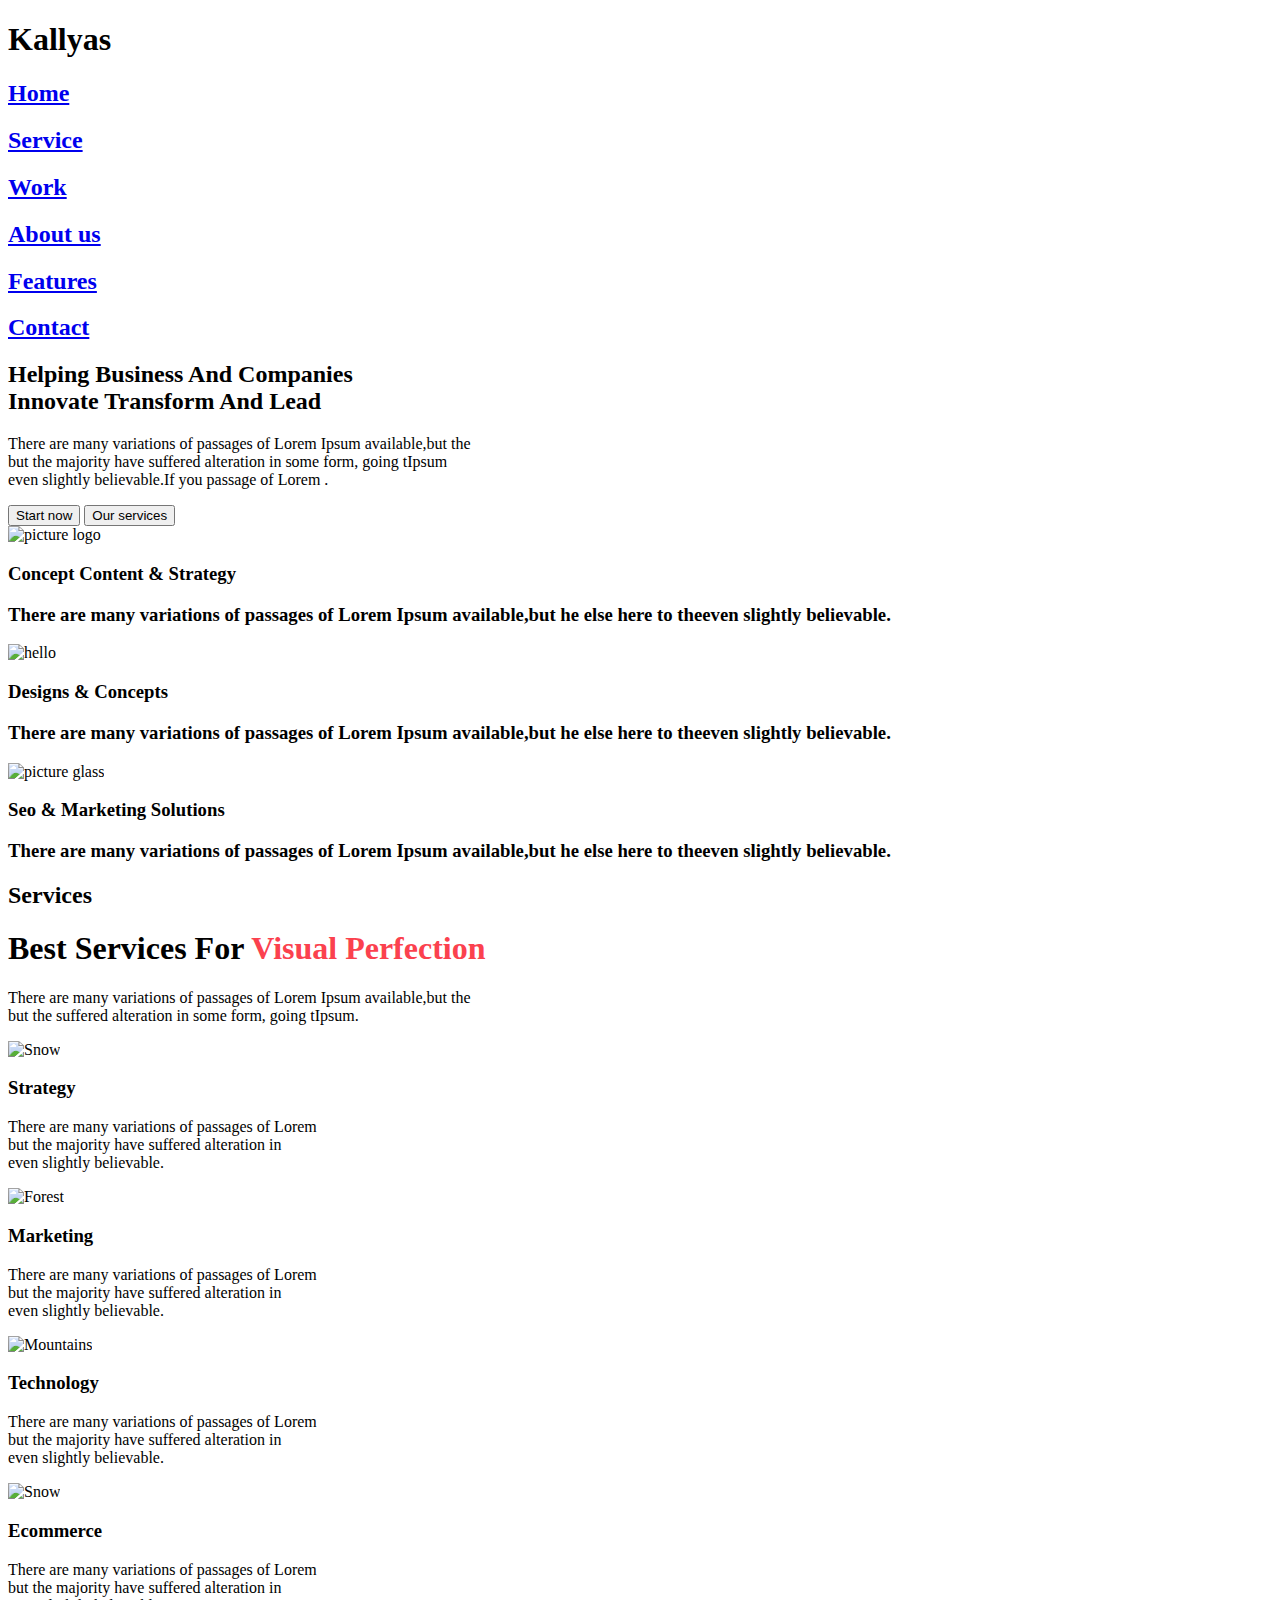
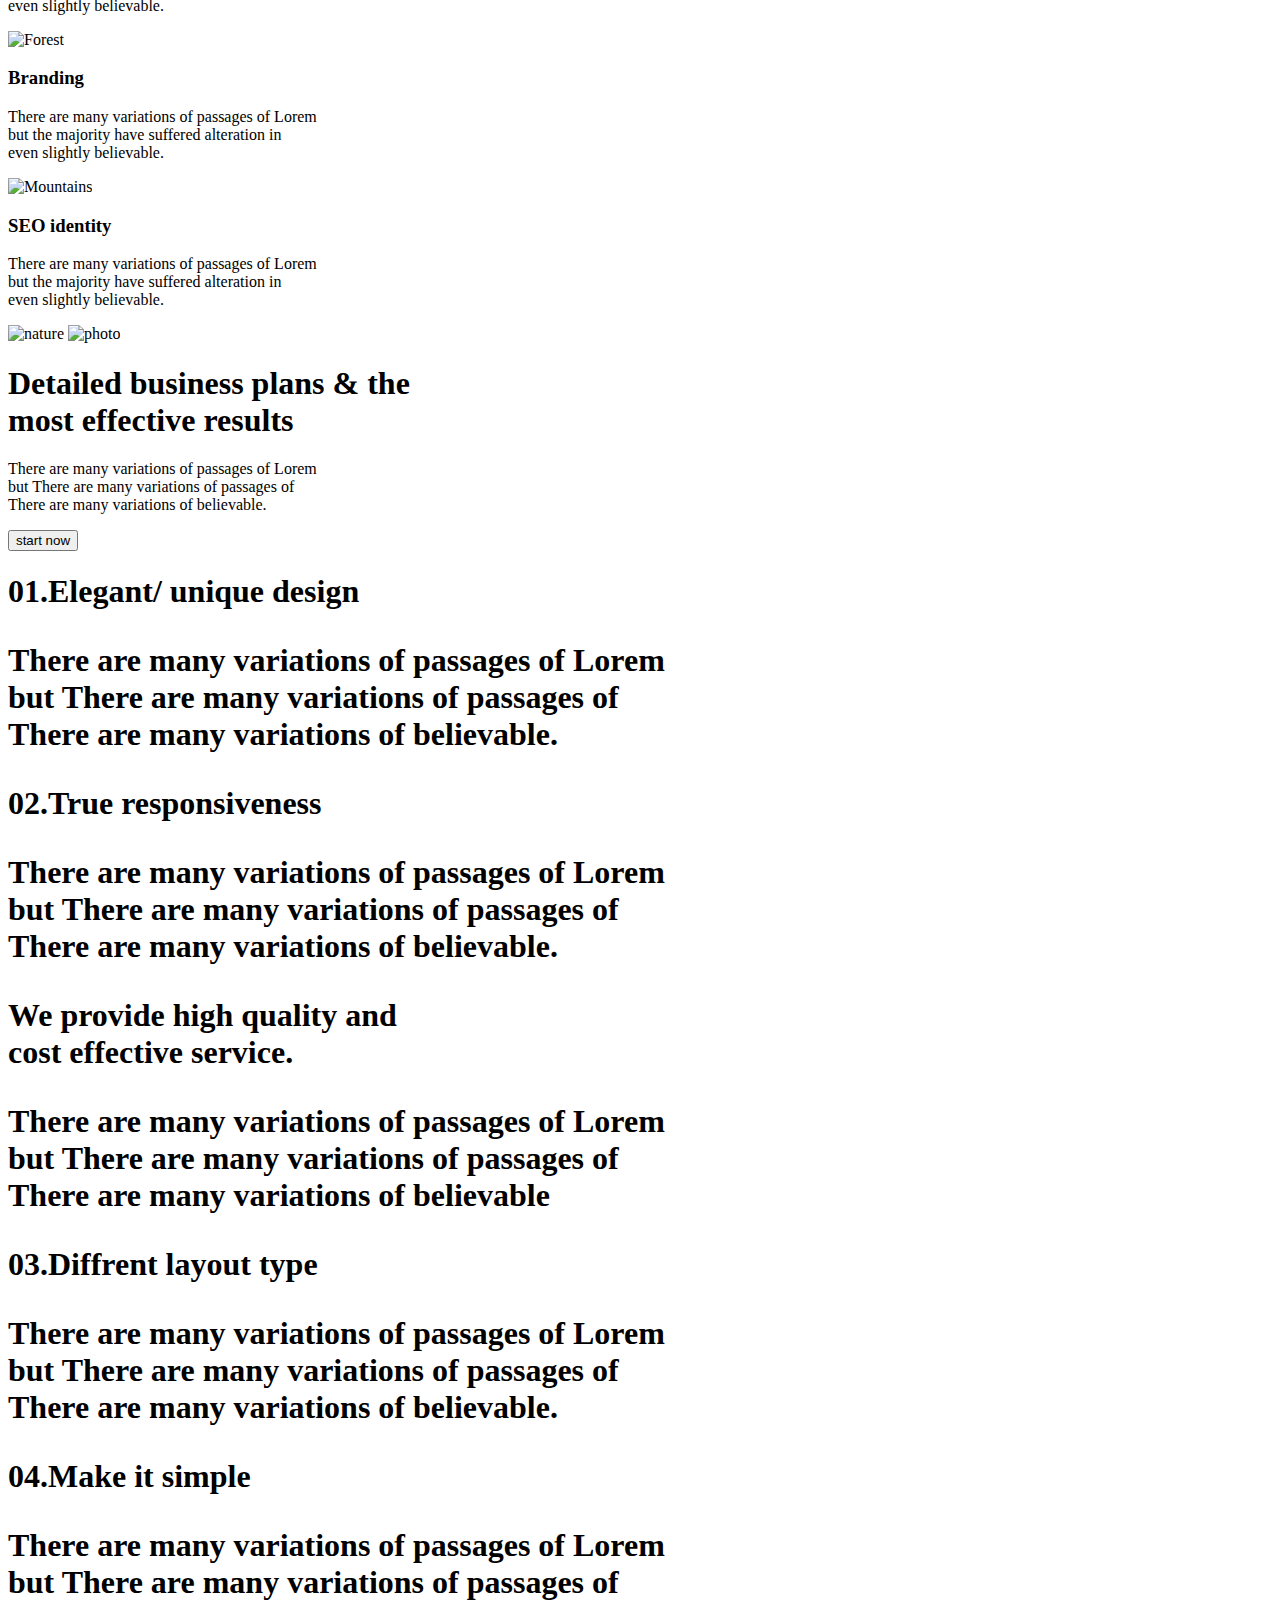
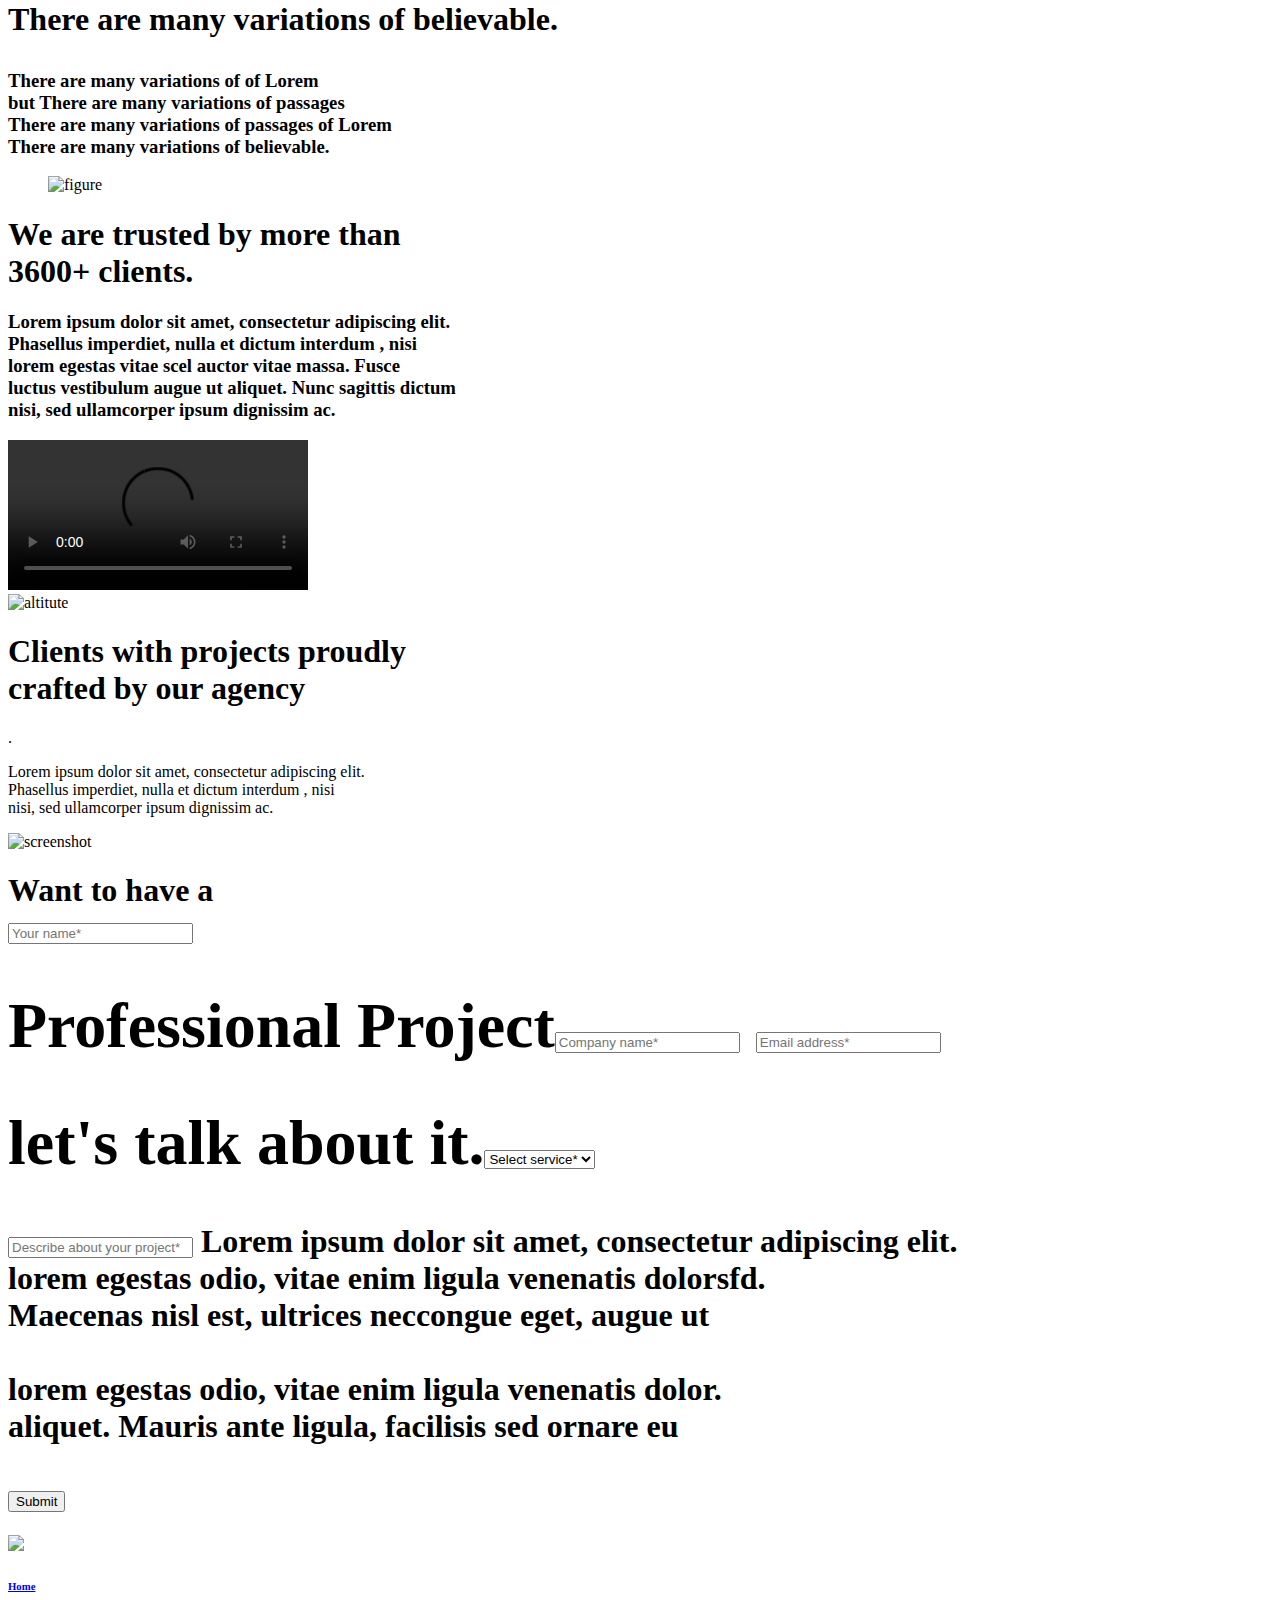
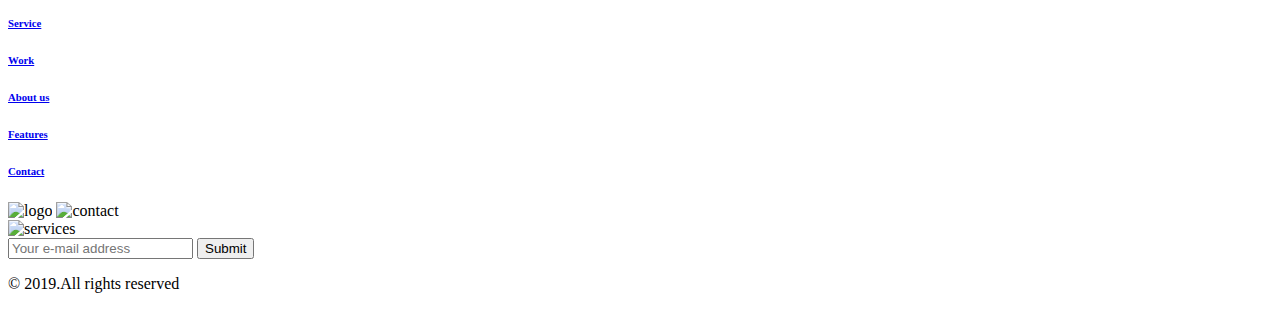
==== commit 8ab779b3: "Update index.html" ====
--- a/index.html
+++ b/index.html
@@ -1,50 +1,50 @@
 <!DOCTYPE html>
 <html lang="en">
  <head>
-  <title>Kllyas #FB414E</title>
+  <title>Kllyas</title>
    <link rel="stylesheet" type="text/css" href="mystyle.css">
     <meta name="viewport" content="width=device-width, initial-scale=1.0">
  </head>
- <body>
-  <header id="header"> 
-   <div class="link-style">
-    <h1 id="main">Kallyas</h1>
-	 <div style="margin-left:20%";></div>
-      <a href="hey.html" class="link-style"><h2 class="main-nav">Home</h2></a>
-       <a href="hey.html" class="link-style"><h2 class="main-nav">&nbsp; &nbsp; &nbsp; Service</h2></a>
-        <a href="hey.html" class="link-style"><h2 class="main-nav">&nbsp; &nbsp; &nbsp; Work</h2></a>
-         <a href="hey.html" class="link-style"><h2 class="main-nav">&nbsp; &nbsp; &nbsp; About us</h2></a>
-          <a href="hey.html" class="link-style"><h2 class="main-nav">&nbsp; &nbsp; &nbsp; Features</h2></a>
-           <a href="hey.html" class="link-style"><h2 class="main-nav">&nbsp; &nbsp; &nbsp; Contact</h2></a>
+  <body>
+   <header class="header"> 
+    <div class="nav__bar">
+     <h1 class="nav">Kallyas</h1>
+       <a href="#" class="nav__bar"><h2 class="main-nav">Home</h2></a>
+        <a href="#" class="nav__bar"><h2 class="main-nav"> Service</h2></a>
+         <a href="#" class="nav__bar"><h2 class="main-nav">Work</h2></a>
+          <a href="#" class="nav__bar"><h2 class="main-nav"> About us</h2></a>
+           <a href="#" class="nav__bar"><h2 class="main-nav"> Features</h2></a>
+            <a href="#" class="nav__bar"><h2 class="main-nav">Contact</h2></a>
      </div>
-      <p>&nbsp;</p><p>&nbsp;</p><p>&nbsp;</p>
-	   <h2 class="herder__featured-content"> Helping Business And Companies<br>
-	    &nbsp; &nbsp; Innovate Transform And Lead
-	   </h2>
-		<p class="header__content">There are many variations of passages of Lorem Ipsum available,but the<br>
-		 &nbsp; but the majority have suffered alteration in some form, going tIpsum<br>
-		 &nbsp; &nbsp; &nbsp; &nbsp; &nbsp; &nbsp; even slightly believable.If you  passage of Lorem .
-		</p>
-		 <input type="button" value="Start now" class="header__btn"> 
-		  <input type="button" value="Our services" class="header__btn1">
+       <h2 class="header__featured-content">Helping Business And Companies<br>
+	                                           Innovate Transform And Lead
+       </h2>
+        <p class="header__content">There are many variations of passages of Lorem Ipsum available,but the<br>
+	  but the majority have suffered alteration in some form, going tIpsum<br>
+	                       even slightly believable.If you  passage of Lorem .
+	</p>
+	 <form> 
+          <input type="button" value="Start now" class="header__btn"> 
+           <input type="button" value="Our services" class="header__btn1">
+	 </form>	 
   </header>
    <section class="section__figure">
-    <div id="one">
-	 <img src="one.png" class="section__img">
+    <div class="grid__one">
+	 <img src="one.png" alt="picture logo" class="section__img">
       <h3 class="section__figure--content">Concept Content & Strategy</h3>
        <h3 class="section__figure--block">
 	   There are many variations of passages of Lorem Ipsum
 	   available,but he else here to theeven slightly believable.
        </h3>
     </div> 
-     <div id="two"><img src="two.png" class="section__img">
+     <div class="grid__two"><img src="two.png" alt="hello" class="section__img">
       <h3 class="section__figure--content">Designs & Concepts</h3>
        <h3  class="section__figure--block">
 	   There are many variations of passages of
 	   Lorem Ipsum available,but he else here to theeven slightly believable.
        </h3>
      </div> 
-      <div id="three"><img src="three.png" class="section__img">
+      <div class="grid__three"><img src="three.png" alt="picture glass" class="section__img">
        <h3 class="section__figure--content">Seo & Marketing Solutions</h3>
         <h3  class="section__figure--block">
 	    There are many variations of passages of Lorem
@@ -59,55 +59,55 @@
         <span style="color:#FB414E;"> Visual Perfection 
       </h1>
     <p class="section__1px--align">There are many variations of passages of Lorem Ipsum available,but the<br>
-	 &nbsp; but the  suffered alteration in some form, going tIpsum.<br></p>
+	       but the  suffered alteration in some form, going tIpsum.<br></p>
 	  <div class="row" >
         <div class="column">
          <img src="f1.png" alt="Snow" class="article__img--1">
 		  <h3 class="article__content--1">Strategy</h3>
 		   <p class="article__p1">There are many variations of passages of Lorem <br>
-		   &nbsp; &nbsp; but the majority have suffered alteration in  <br>
-		   &nbsp; &nbsp; &nbsp; &nbsp; &nbsp; &nbsp; even slightly believable.</p>
+		    but the majority have suffered alteration in  <br>
+		    even slightly believable.</p>
         </div>
          <div class="column">
           <img src="f2.png" alt="Forest" class="article__img--2" >
 		   <h3 class="article__content--2">Marketing</h3>
 			<p class="article__p2">There are many variations of passages of Lorem <br>
-		    &nbsp; &nbsp; but the majority have suffered alteration in  <br>
-		    &nbsp; &nbsp; &nbsp; &nbsp; &nbsp; &nbsp; even slightly believable.</p>
+		     but the majority have suffered alteration in  <br>
+		     even slightly believable.</p>
         </div>
          <div class="column">
           <img src="f3.png" alt="Mountains" class="article__img--3">
 		   <h3 class="article__content--3">Technology</h3>
 			<p class="article__p3">There are many variations of passages of Lorem <br>
-		    &nbsp; &nbsp; but the majority have suffered alteration in  <br>
-		    &nbsp; &nbsp; &nbsp; &nbsp; &nbsp; &nbsp; even slightly believable.</p>
+		     but the majority have suffered alteration in  <br>
+		     even slightly believable.</p>
          </div>
 		  <div class="row" >
            <div class="column">
             <img src="f4.png" alt="Snow" class="article__img--1">
 		     <h3 class="article__content--1">Ecommerce</h3>
 			  <p class="article__p1">There are many variations of passages of Lorem <br>
-		      &nbsp; &nbsp; but the majority have suffered alteration in  <br>
-		      &nbsp; &nbsp; &nbsp; &nbsp; &nbsp; &nbsp; even slightly believable.</p>
+		       but the majority have suffered alteration in  <br>
+		       even slightly believable.</p>
           </div>
            <div class="column">
             <img src="f5.png" alt="Forest" class="article__img--2">
 		     <h3 class="article__content--2">Branding</h3>
 			  <p class="article__p2">There are many variations of passages of Lorem <br>
-		      &nbsp; &nbsp; but the majority have suffered alteration in  <br>
-		      &nbsp; &nbsp; &nbsp; &nbsp; &nbsp; &nbsp; even slightly believable.</p>
+		       but the majority have suffered alteration in  <br>
+		       even slightly believable.</p>
           </div>
            <div class="column">
             <img src="f6.png" alt="Mountains" class="article__img--3">
 		     <h3 class="article__content--3">SEO identity</h3>
 			  <p class="article__p3">There are many variations of passages of Lorem <br>
-		       &nbsp; &nbsp; but the majority have suffered alteration in  <br>
-		       &nbsp; &nbsp; &nbsp; &nbsp; &nbsp; &nbsp; even slightly believable.</p>
+		            but the majority have suffered alteration in  <br>
+		            even slightly believable.</p>
            </div>
  </article>
   <aside class="aside">
-   <img src="c2.png" class="aside__img1">
-    <img src="c1.png" class="aside__img2">
+   <img src="c2.png" alt="nature" class="aside__img1">
+    <img src="c1.png" alt="photo" class="aside__img2">
      <h1 class="aside__highlight">
       Detailed business plans & the<br>
       most effective results</h1>
@@ -115,7 +115,9 @@
 		but There are many variations of passages of  <br>
 		There are many variations of  believable.
 	  </p>
+</form>	  
 	<input type="button" value="start now" class="aside__btn" >
+</form>	  
  </aside>
   <section class="section__cover">
    <h1 class="section__col1">01.Elegant/ unique design<span>
@@ -128,7 +130,8 @@
 	   There are many variations of  believable.</p></h1>
 	   <h1 class="section__col3">We provide high quality and<br>
         cost effective service.																	   																		   
-         <p class="section__content--1">There are many variations of passages of Lorem <br>but There are many variations of passages of  <br>
+         <p class="section__content--1">There are many variations of passages of Lorem <br>
+		 but There are many variations of passages of  <br>
 		  There are many variations of  believable		
 	   </h1>
         <h1 class="section__col4">03.Diffrent layout type<span> 
@@ -146,7 +149,7 @@
 		    There are many variations of  believable.</h3>
   </section>
   <figure>
-   <img src="ss.png" class="figure">
+   <img src="ss.png" alt="figure" class="figure">
   </figure>
  <section>
   <h1 class="section__highlight">We are trusted by more than<br>3600+ clients.
@@ -164,9 +167,9 @@
  <section>
   <div style="clear: both;"></div>
    <div class="section__center">
-    <img src="img.png" class="section__center--image">
+    <img src="img.png" alt="altitute" class="section__center--image">
      <h1 class="section__center--high"> Clients with projects proudly<br>
-      &nbsp; &nbsp; &nbsp; &nbsp;  &nbsp;&nbsp; crafted by our agency</h1>.
+       crafted by our agency</h1>.
        <p class="section__center--content">Lorem ipsum dolor sit amet, consectetur adipiscing elit.<br>
         Phasellus imperdiet, nulla et dictum interdum
          , nisi<br> 
@@ -175,42 +178,46 @@
    </div>
  </section>
   <section>
-   <img src="screen.png" class="section__image">
+   <img src="screen.png" alt="screenshot" class="section__image">
   </section>
  <footer>
    <div class="footer">
-    <h1 class="c6">&nbsp; &nbsp; &nbsp; &nbsp;&nbsp; Want to have a 
-	 <input type="text" placeholder="Your name*" id="input1"><br>
-	  <h1 class="c6">Professional Project<input type="text" placeholder="Company name*" id="input2"><input type="text" placeholder="Email address*" id="input3"><br>
-	   <h1 class="c6">&nbsp; &nbsp; &nbsp; let's talk about it.<select id="Select service" >
-	    <option value="Select service*">Select service*</option></select><br></h1>
-	     <p class="p10" > <input type="text" placeholder="Describe about your project*" id="input4">
+    <h1 class="c6">Want to have a 
+       <form>
+	 <input type="text" placeholder="Your name*" class="btn__input1"><br>
+	  <h1 class="c6">Professional Project<input type="text" placeholder="Company name*" class="btn__input2">
+	   <input type="text" placeholder="Email address*" class="btn__input3"><br>
+	    <h1 class="c6"> let's talk about it.<select class="Select__service" >
+	     <option value="Select service*">Select service*</option></select><br></h1>
+	      <p class="btn__text" > <input type="text" placeholder="Describe about your project*" class="btn__input4">
 	        Lorem ipsum dolor sit amet, consectetur adipiscing elit.<br>
 	         lorem egestas odio, vitae  enim ligula venenatis dolorsfd.<br>
 	         Maecenas nisl est, ultrices neccongue eget, augue ut <br><br>
 	         lorem egestas odio, vitae  enim ligula venenatis dolor.<br>
 	         aliquet. Mauris ante ligula, facilisis sed ornare eu
 	     </p>
-	       <input type="submit" value="Submit" id="submit0">
-   </div>
+	       <input type="submit" value="Submit" class="btn__submit">
+       </form>
+     </div>
    <div id="foot">
-    <div><img src="Services-3.jpg" id="img3" class="responsive"></div>
-	 <div id="flex" >
-	  <div id="foot1"></div>
-       <a href="hey.html" class="link-style"><h6 class="main-nav">Home</h6></a>
-        <a href="hey.html" class="link-style"><h6 class="main-nav">&nbsp; &nbsp; &nbsp; Service</h6></a>
-         <a href="hey.html" class="link-style"><h6 class="main-nav">&nbsp; &nbsp; &nbsp; Work</h6></a>
-          <a href="hey.html" class="link-style"><h6 class="main-nav">&nbsp; &nbsp; &nbsp; About us</h6></a>
-           <a href="hey.html" class="link-style"><h6 class="main-nav">&nbsp; &nbsp; &nbsp; Features</h6></a>
-            <a href="hey.html" class="link-style"><h6 class="main-nav">&nbsp; &nbsp; &nbsp; Contact</h6></a>
+    <div><img src="Services-3.jpg" class="footer__first" class="responsive"></div>
+	 <div class="flex" >
+	  <div class="footer__nav"></div>
+       <a href="hey.html" class="nav__bar"><h6 class="main-nav">Home</h6></a>
+       <a href="hey.html" class="nav__bar"><h6 class="main-nav"> Service</h6></a>
+         <a href="hey.html" class="nav__bar"><h6 class="main-nav"> Work</h6></a>
+          <a href="hey.html" class="nav__bar"><h6 class="main-nav"> About us</h6></a>
+           <a href="hey.html" class="nav__bar"><h6 class="main-nav"> Features</h6></a>
+            <a href="hey.html" class="nav__bar"><h6 class="main-nav"> Contact</h6></a>
      </div>
-	  <div><img src="Services-10.jpg" id="img4">
-	   <img src="Services-18.jpg" id="img5">
+	  <div><img src="Services-10.jpg"  alt="logo" class="footer__logo">
+	   <img src="Services-18.jpg" alt="contact" class="footer__contact">
 	  </div>
-	    <div><img src="Services-11.jpg" id="img6">
+	    <img src="Services-11.jpg" alt="services" class="footer__img">
+             <form>
 	     <input type="text" placeholder="Your e-mail address" class="btn__submit--input5">
 	      <input type="submit" value="Submit" class="btn__submit"> 
-	    </div>
-	     <p id="copyr"> &copy; 2019.All rights reserved </p>
+	    </form>
+	     <p class="copyright"> &copy; 2019.All rights reserved </p>
    </div>
  </footer>
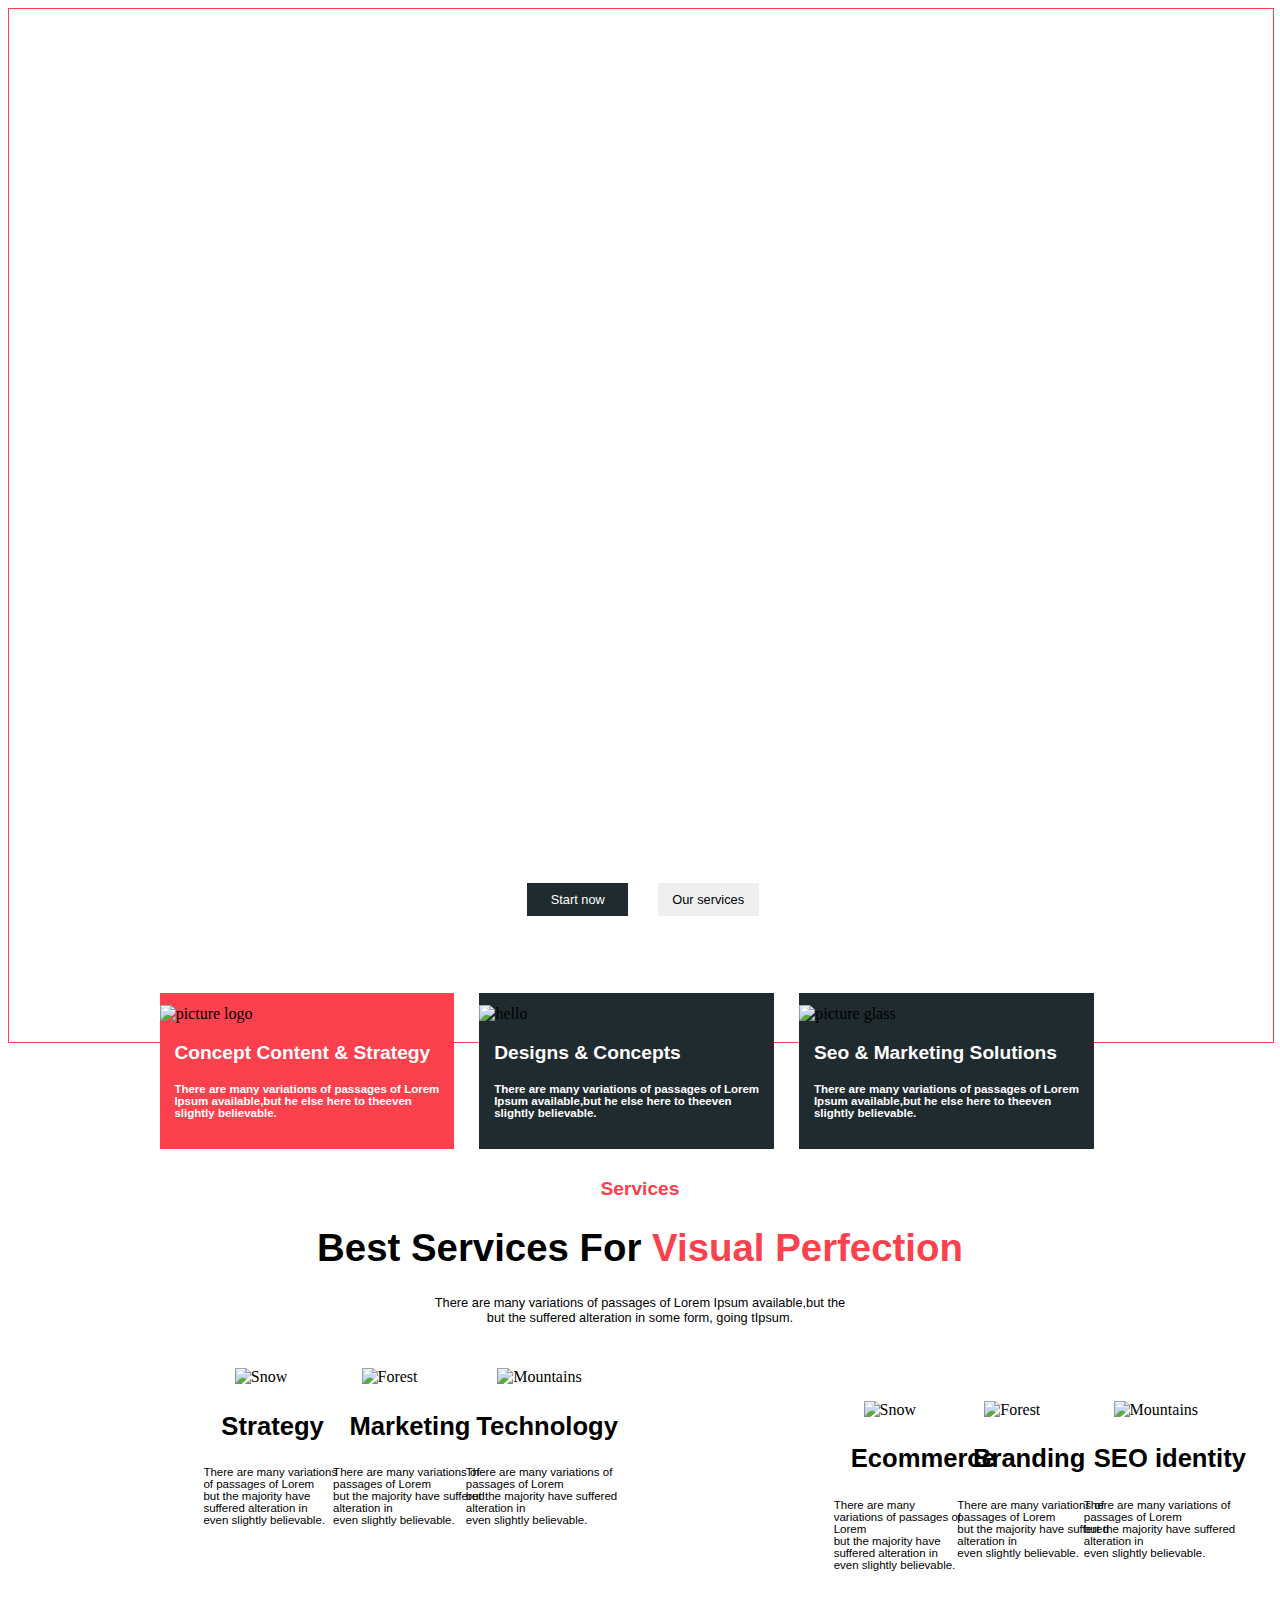
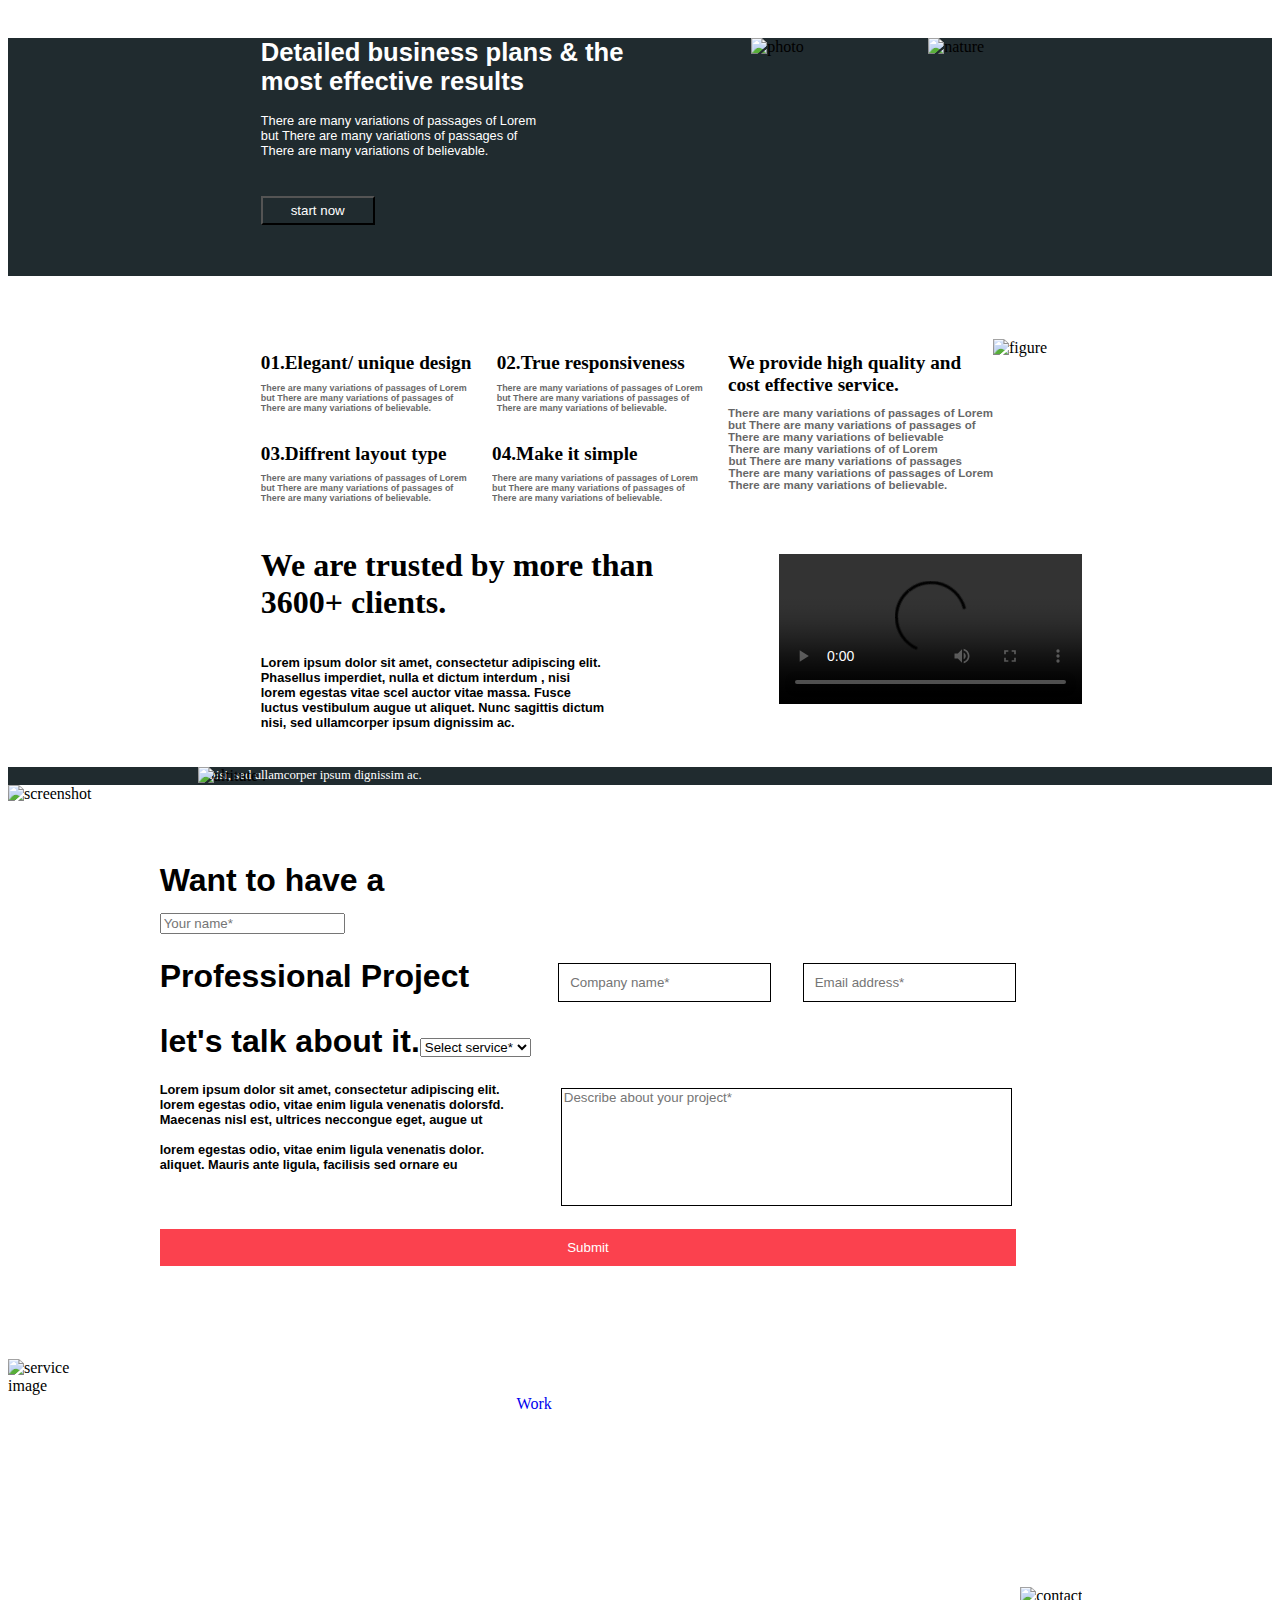
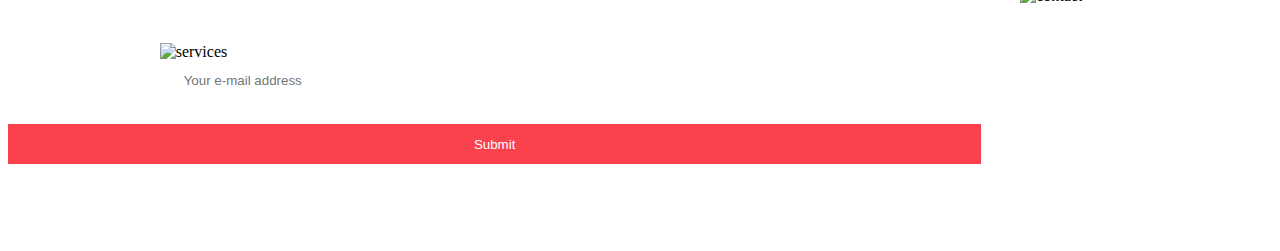
==== commit bc953f90: "Update index.html" ====
--- a/index.html
+++ b/index.html
@@ -2,21 +2,23 @@
 <html lang="en">
  <head>
   <title>Kllyas</title>
-   <link rel="stylesheet" type="text/css" href="mystyle.css">
+   <link rel="stylesheet" type="text/css" href="style.css">
     <meta name="viewport" content="width=device-width, initial-scale=1.0">
  </head>
   <body>
    <header class="header"> 
     <div class="nav__bar">
+    <nav>	    
      <h1 class="nav">Kallyas</h1>
-       <a href="#" class="nav__bar"><h2 class="main-nav">Home</h2></a>
-        <a href="#" class="nav__bar"><h2 class="main-nav"> Service</h2></a>
-         <a href="#" class="nav__bar"><h2 class="main-nav">Work</h2></a>
-          <a href="#" class="nav__bar"><h2 class="main-nav"> About us</h2></a>
-           <a href="#" class="nav__bar"><h2 class="main-nav"> Features</h2></a>
-            <a href="#" class="nav__bar"><h2 class="main-nav">Contact</h2></a>
-     </div>
-       <h2 class="header__featured-content">Helping Business And Companies<br>
+       <a href="#" alt="Sun" class="nav__bar" title="HOME"><h2 class="main-nav">Home</h2></a>
+        <a href="#" alt="moon" class="nav__bar" title="service"><h2 class="main-nav"> Service</h2></a>
+         <a href="#" alt="tea" class="nav__bar" title="work"><h2 class="main-nav">Work</h2></a>
+          <a href="#" alt="Sum" class="nav__bar" title="about"><h2 class="main-nav"> About us</h2></a>
+           <a href="#" alt="hey" class="nav__bar" title="features"><h2 class="main-nav"> Features</h2></a>
+            <a href="#" alt="tin" class="nav__bar" title="contact"><h2 class="main-nav">Contact</h2></a>
+     </nav>   
+    </div>
+      <h2 class="header__featured-content">Helping Business And Companies<br>
 	                                           Innovate Transform And Lead
        </h2>
         <p class="header__content">There are many variations of passages of Lorem Ipsum available,but the<br>
@@ -200,15 +202,15 @@
        </form>
      </div>
    <div id="foot">
-    <div><img src="Services-3.jpg" class="footer__first" class="responsive"></div>
+    <div><img src="Services-3.jpg" class="footer__first" alt="service image" class="responsive"></div>
 	 <div class="flex" >
 	  <div class="footer__nav"></div>
-       <a href="hey.html" class="nav__bar"><h6 class="main-nav">Home</h6></a>
-       <a href="hey.html" class="nav__bar"><h6 class="main-nav"> Service</h6></a>
-         <a href="hey.html" class="nav__bar"><h6 class="main-nav"> Work</h6></a>
-          <a href="hey.html" class="nav__bar"><h6 class="main-nav"> About us</h6></a>
-           <a href="hey.html" class="nav__bar"><h6 class="main-nav"> Features</h6></a>
-            <a href="hey.html" class="nav__bar"><h6 class="main-nav"> Contact</h6></a>
+       <a href="hey.html" alt="Sun" class="nav__bar"  title="HOME"><h6 class="main-nav" >Home</h6></a>
+       <a href="hey.html" alt="moon" class="nav__bar" title="service"><h6 class="main-nav" > Service</h6></a>
+         <a href="hey.html" alt="hey" class="nav__bar" title="work><h6 class="main-nav"> Work</h6></a>
+          <a href="hey.html" alt="sea" class="nav__bar" title="about us "><h6 class="main-nav"> About us</h6></a>
+           <a href="hey.html" alt="bean" class="nav__bar" title="features"><h6 class="main-nav"> Features</h6></a>
+            <a href="hey.html" alt="Sum" class="nav__bar" title="contact"><h6 class="main-nav"> Contact</h6></a>
      </div>
 	  <div><img src="Services-10.jpg"  alt="logo" class="footer__logo">
 	   <img src="Services-18.jpg" alt="contact" class="footer__contact">
--- a/style.css
+++ b/style.css
@@ -0,0 +1,464 @@
+  .header{
+  background-image:url(untitled.png);
+  width:100%;
+  background-repeat:no-repeat;
+  background-size: contain;
+  border: 1px solid #FB414E;
+  background-position: center center;
+  background-attachment: fixed;
+  background-size: cover;
+  }
+  .nav{
+  margin-left:12%;
+  font-size:2vw;
+  color:white;
+  font-family:Sans-serif;
+  text-decoration:none;
+  }
+  .main-nav{
+  padding:6px;
+  font-size:1.3vw;
+  color:white;
+  font-family:Sans-serif;
+  text-decoration:none;
+  margin-left:5%;	  
+  }
+  .nav__bar{
+  display:flex;
+  text-decoration:none;
+  }
+  .header__featured-content{
+  font-size:3.2vw;
+  color:white;
+  font-family:Sans-serif;
+  margin-left:24%;
+  margin-top:20%;	  
+  }
+  .header__content{
+  font-size:0.9vw;
+  color:white;
+  font-family:Sans-serif;
+  margin-left:34%
+  }
+  .header__btn{
+	  padding:0.7%;
+	  background-color:#202B2F;
+	  color:white;
+	  border:none;
+	  margin-left:41%;
+	  font-size:1vw;
+	  margin-top:2%;
+	  margin-bottom:10%;
+	  width:8%
+    }
+  .header__btn1{
+	  padding:0.7%;
+	  margin-left:2%;
+	  font-size:1vw;
+	  border:none;
+	  width:8%
+	  }	
+	.section__figure{
+	 display: inline-block;
+	}
+  .grid__one, .grid__two, .grid__three { 
+  float: left;
+  width: 23.3%;
+  margin-top:-4%;
+  }
+  .grid__one{
+	  margin-left:12%;
+	  background-color:#FB414E;
+	  }
+  .grid__two{
+	  margin-left:2%;
+	  background-color:#202B2F;
+	  }
+  .grid__three {
+	  margin-left:2%;
+	  background-color:#202B2F;
+	  }
+	.section__img{
+		padding-top:4%;
+		width:30%;
+	}
+	.section__figure--content{
+		margin-left:5%;
+		font-size:1.5vw;
+		color:white;
+		font-family:Sans-serif;
+	}
+	 .section__figure--block{
+		 margin-left:5%;
+		 font-size:0.9vw; 
+		 color:white; 
+		 font-family:Sans-serif;
+		 margin-bottom:10%;
+	 }
+	.section--align{
+		text-align:center;
+		margin-top:2%;
+		color:#FB414E;
+		font-size:1.5vw; 
+		font-family:Sans-serif;
+	}
+	.section__3px--align{
+		font-size:3vw;
+		text-align:center;
+		font-family:Sans-serif;
+	}
+	.section__1px--align{
+		font-size:1vw; 
+		text-align:center; 
+		font-family:Sans-serif;
+	}
+	.article__img--1{
+		width:10%;
+		margin-left:30%;
+	}
+	.article__img--2{
+		width:11%;
+		margin-left:8%
+	}
+	.article__img--3{
+		width:10%;
+		margin-left:-8%
+	}
+	.article__content--1{
+		margin-left:21%;
+		font-size:2vw; 
+		color:black; 
+		font-family:Sans-serif;
+	}
+	.article__content--2{
+		font-size:2vw;
+		color:black;
+		font-family:Sans-serif;
+	}
+	.article__content--3{
+		margin-left:-22%;
+		font-size:2vw;
+		color:black;
+		font-family:Sans-serif;
+	}
+  .article__p1{
+  font-size:0.9vw;
+  color:black;
+  font-family:Sans-serif;
+  margin-left:9%;
+  }
+  .article__p2{
+  font-size:0.9vw;
+  color:black;
+  font-family:Sans-serif;
+  margin-left:-11%;
+  }
+  .column {
+  float: left;
+  width: 20.33%;
+  padding: 5px;
+}
+.row::after {
+  content: "";
+  clear: both;
+  display: table;
+}
+.row {
+  display: flex;
+  margin-left:14%;
+  margin-top:3%;
+}
+
+ .column {
+  flex: 23.33%;
+  padding: 5px;
+ }
+ .aside__content{
+  font-size:1vw;
+  color:white;
+  font-family:Sans-serif;
+  margin-left:20%;
+ }
+ .aside__btn{
+  margin-left:20%;
+  width:9%;
+  padding:0.4%;
+  margin-top:2%;
+  margin-bottom:4%;
+  background-color:transparent;
+  color:white;
+ }
+ .section__cover{
+	 margin-top:5%;
+	 background-color:#F5F5F5;
+ }
+ .section__col1{
+	 margin-left:20%;
+	 font-size:1.5vw;
+	 flex: 18%;
+	 float:left;
+ }
+ .section__col2{
+	  float:left;
+	  margin-left:2%;
+	  flex: 18%;
+	  font-size:1.5vw;
+ }
+ .section__col3{
+	 float:left; 
+	 margin-left:2%;
+	 flex: 18%;
+	 font-size:1.5vw;
+ }
+ .section__col4{
+	 margin-left:20%;
+	 font-size:1.5vw;
+	 flex: 18%;
+	 float:left;
+	 margin-top:-2%;
+ }
+ .section__col5{
+	 float:left;
+	 margin-left:2%;
+	 flex: 18%; 
+	 font-size:1.5vw;
+	 margin-top:-2%;
+ }
+ #section__content{
+	 float:left;
+	 margin-left:2.4%;
+	 width:41%;
+	 margin-top:-2%;
+ }
+ .section__content{
+  font-size:0.7vw;
+  opacity:0.6;
+  color:black;
+  font-family:Sans-serif;
+  
+ }
+ .section__content--1{
+  font-size:0.9vw;
+  opacity:0.6;
+  color:black;
+  font-family:Sans-serif;
+ }
+ .figure{
+	 width:100%;
+ }
+ .section__highlight{
+	float:left; 
+	margin-left:20%;
+	width:41%;
+	font-size:2.5vw;
+ }
+ .section__h3{
+	 margin-left:20%;
+	 font-size:1vw;
+	 width:30%; 
+	 color:black;
+	 font-family:Sans-serif; 
+	 float:left;
+	 }
+  .video{
+	  width:24%; 
+	  float:right;
+	  margin-right:15%; 
+	  margin-top:-7%; 
+	  margin-bottom:5%;
+  }
+  .section__center{
+	  background-color:#202B2F; 
+  }
+  .section__center--image{
+	  width:25%;
+	  margin-left:15%;
+	  margin-top:4% 
+	  border-box;
+  }
+  .section__center--high{
+	  float:right;
+	  margin-right:15%;
+	  color:white;
+	  font-size:2.5vw;
+  }
+  .section__center--content{
+	  float:right;
+	  margin-right:15%;
+	  margin-top:-3.7%;
+	  color:white;
+	  font-size:1vw;
+  }
+  .section__image{
+	  width:100%; 
+  }
+ .footer{
+	  margin-left:12%;
+	  padding-top:3%;
+  }
+  .c6{
+  font-size:2.5vw;
+  color:black;
+  font-family:Sans-serif;
+  }
+   .btn__input{
+	  padding:1%;
+	  width:38%; 
+	  margin-left:8%;
+	  border:solid;
+	  border-width:1px;
+  }
+  .btn__input2{
+	  padding:1%;
+	  width:17%;
+	  margin-left:8%;
+	  border:solid;
+	  border-width:1px;
+  }
+  .btn__input3{
+	  padding:1%;
+	  width:17%;
+	  margin-left:2%;
+	  border:solid;
+	  border-width:1px;
+  }
+.btn__input4{
+	 padding-bottom:9%;
+	 margin-top:0.6%;
+	 width:40%;
+	 border:solid;
+	 border-width:1px;
+	 margin-right:23.4%;
+	 float:right;
+ }
+ .btn__submit{
+	background-color:#FB414E;
+	padding:1%;
+	width:77%;
+	border-style:none;
+	color:white;
+	margin-top:2%;
+ }
+ .foot{
+	 background-color:#000000;
+	 margin-top:5%;
+ }
+ .flex__img{
+	 max-width:8%;
+	 height:auto;
+	 margin-right:3%;
+	 margin-top:3%;
+ }
+ .flex{
+	 display:flex;
+ }
+ .footer__logo{
+	 max-width:4%;
+	 height:auto;
+	 margin-top:5%;
+	 margin-left:-11%;
+ }
+ .footer__contact{
+	 max-width:11%;
+	 height:auto;
+	 margin-top:5%;
+	 float:right; 
+	 margin-right:15%;
+ }
+ .footer__img{
+	 max-width:20%;
+	 height:auto;
+	 margin-top:3%; 
+	 margin-left:12%;
+ }
+ .footer__nav{
+	 margin-left:30%;
+ }
+  .copyright{
+	  color:white;
+	  margin-left:71%;
+	  opacity:0.5;
+	  font-size:1.2vw;
+	  font-family:Sans-serif;
+  }
+  .c22{
+  font-size:1.3vw;
+  color:white;
+  font-family:Sans-serif;
+  
+  }
+  .btn__submit--input5{
+	  padding:0.9%;
+	  border-style:none;
+	  width:28%;
+	  margin-left:13%;
+  }
+  .btn__submit{
+	  background-color:#FB414E;
+	  padding:0.9%;
+	  width:10%;
+	  border-style:none;
+	  margin-bottom:3%;
+  }
+  .select__service{
+	   padding:1%;
+	   width:40%;
+	   margin-left:8%;
+	   border:solid;
+	   border-width:1px;
+  }
+  
+  .article__p3{
+  color:black;
+  font-family:Sans-serif;
+  font-size:0.9vw;
+  margin-left:-29%;
+  }
+  .aside{
+	 margin-top:4%;
+	 width:100%;
+	 background-color:#202B2F;
+  }
+  .aside__img1{
+	 float:right;
+	 margin-right:15%;
+	 width:12.2%;
+  }
+  .aside__img2{
+	  float:right;
+	  margin-right:2%; 
+	  width:12%;
+  }
+  .aside__highlight{
+	  margin-left:20%;
+	  font-size:2vw; 
+	  color:white; 
+	  font-family:Sans-serif;
+  }
+ .btn__submit{
+	background-color:#FB414E;
+	padding:1%;
+	width:77%;
+	border-style:none;
+	color:white;
+	margin-top:2%;
+ }
+ .footer__first{
+	 max-width:8%;
+	 height:auto;
+	 margin-right:3%;
+	 margin-top:3%;
+ }
+  .responsive{
+  width: 100%;
+  max-width:175px;
+  height: auto;
+  margin-left:12%;
+  padding-bottom:6%;
+  float:left;
+  }
+  .btn__text{
+  color:black;
+  font-family:Sans-serif;
+  font-size:1vw;
+  }
